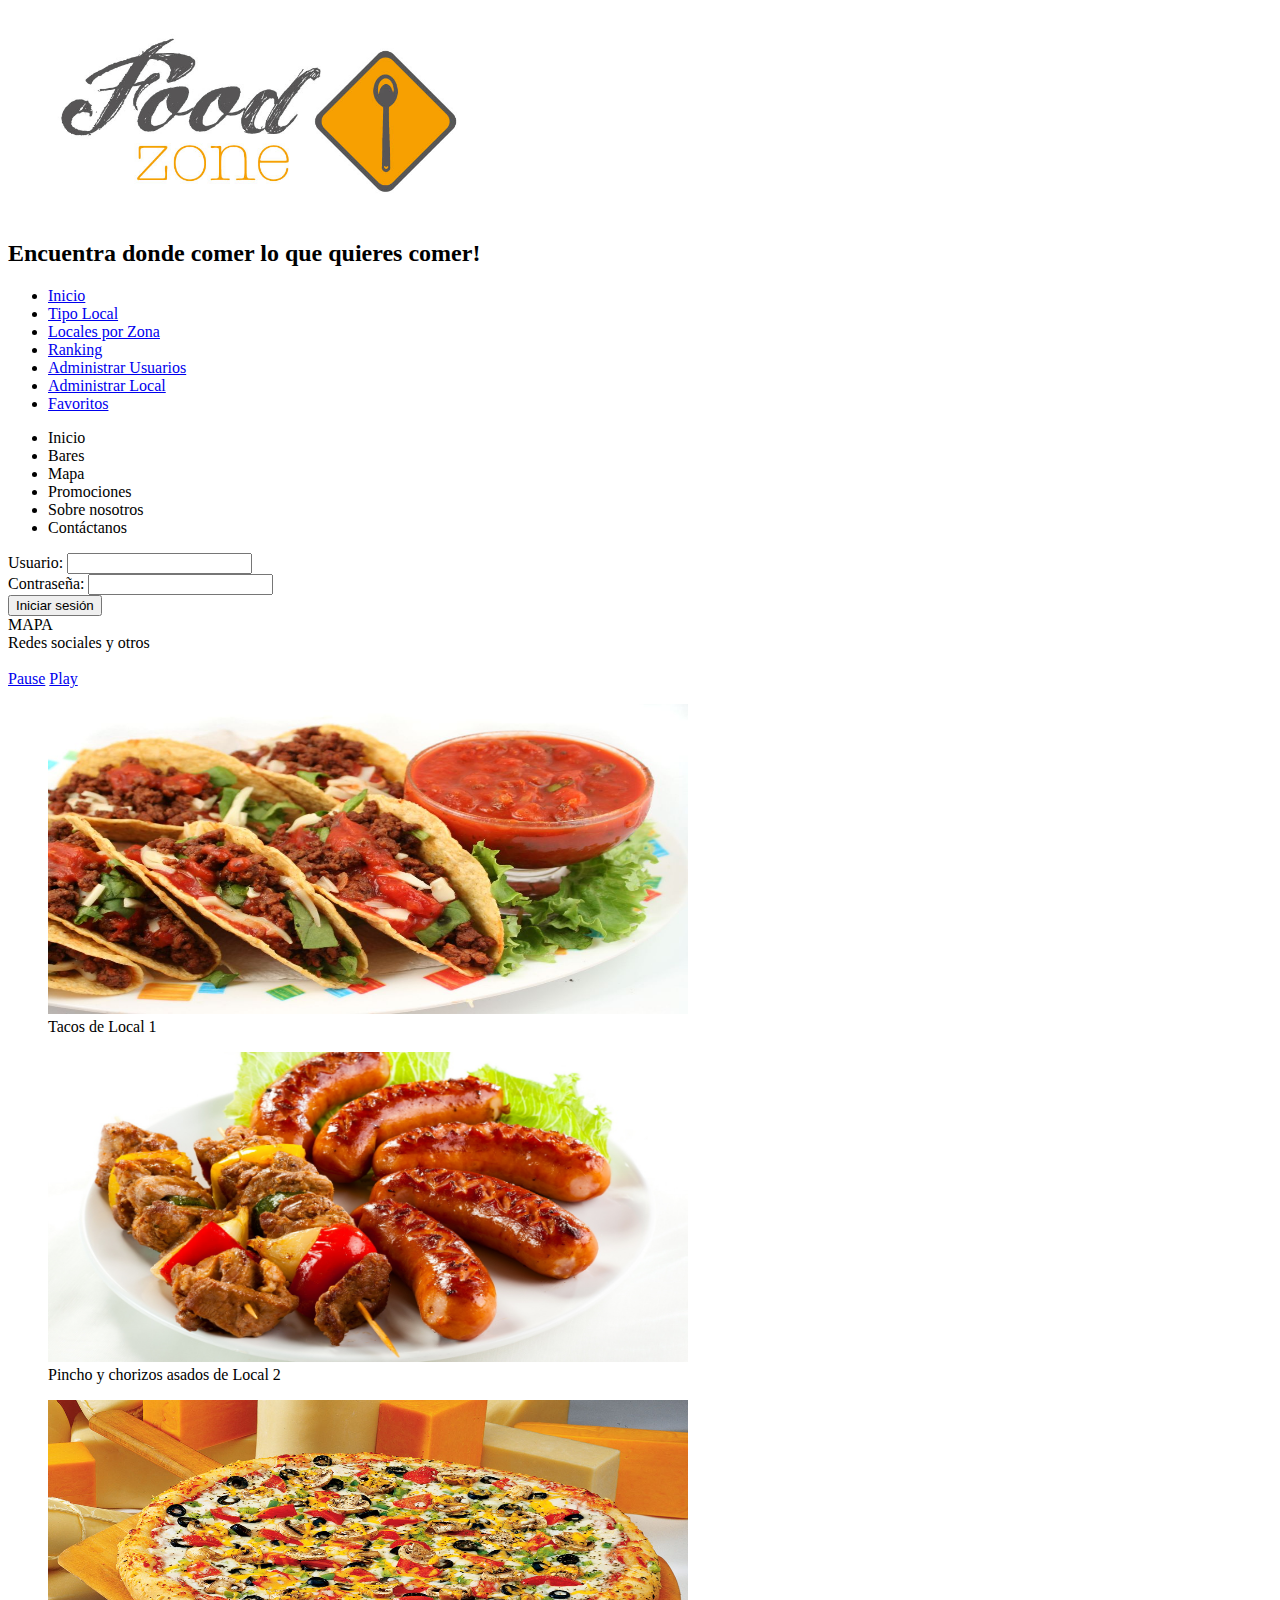
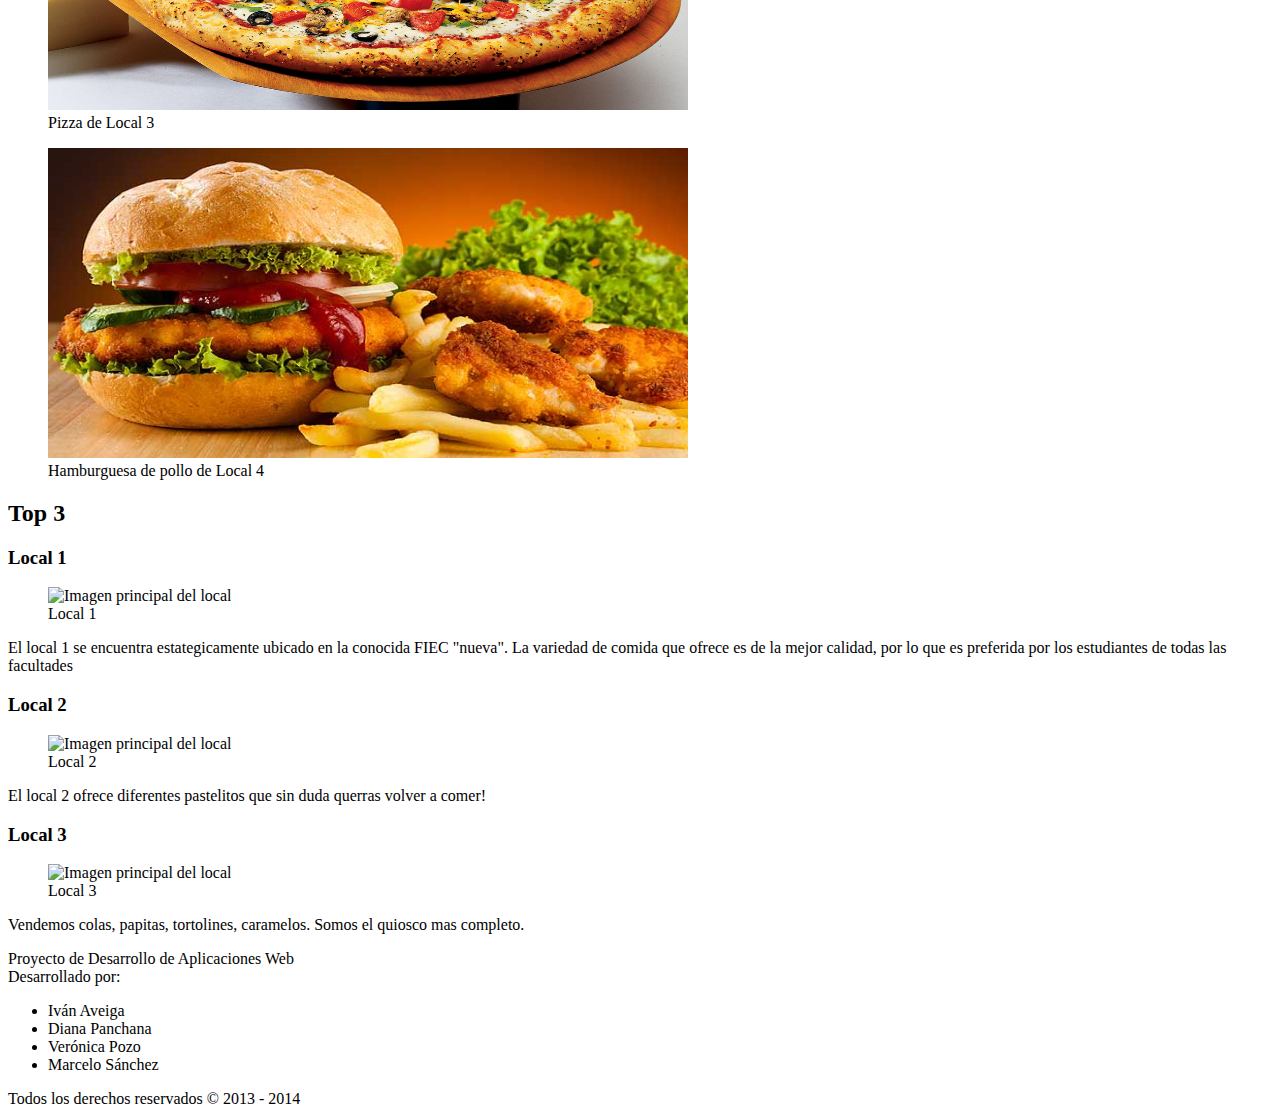
==== Proyecto DAW/index.html @ da8afb0a "Index" ====
﻿<!DOCTYPE html>
<html lang="es-ec">
	<head>
        <title>Food zone</title>
        <meta charset="utf-8"/>
        <link rel="stylesheet" href="CSS/estilo01.css" />
        <link rel="stylesheet" href="CSS/estiloSlideShow.css" />
        <script src="js/cargarArchivos.js"></script>
        <link rel="icon" href="imagen/logo-3.jpg" />
	</head>

	<body>
		<header>
            <figure id="logo">
                <img src="imagen/logo.jpg" alt="Logo Llevame a comer!" width="422" height="200"/>
            </figure>
            <div id="slogan">
			    <h2 id="sloganTexto">
				    Encuentra donde comer lo que quieres comer!
			    </h2>
            </div>
		</header>
		
		<nav>
			<ul>
			    <li><a class="general" href="#">Inicio</a></li>
                <li><a class="general" href="#">Tipo Local</a></li>
                <li><a class="general" href="#">Locales por Zona</a></li>
                <li><a class="general" href="#">Ranking</a></li>
                <li><a class="admin" href="#">Administrar Usuarios</a></li>
                <li><a class="adminLocal" href="#">Administrar Local</a></li>
                <li><a class="usuario" href="#">Favoritos</a></li>
            </ul>
		</nav>
		
		<aside id="asideIzq">
		    <div id = "menu">
			    <ul>
				    <li>Inicio </li>
				    <li>Bares </li>
				    <li>Mapa </li>
				    <li>Promociones </li>
				    <li>Sobre nosotros</li>
				    <li>Cont&aacute;ctanos</li>
			    </ul>
		
		    </div>
		
		    <div id = "login">
			    <form> 
				    Usuario: <input type = "text" name = "txt_usuario"> <br>
				    Contrase&ntilde;a: <input type = "password" name = "txt_password"> <br>
				    <input type = "submit" value = "Iniciar sesi&oacute;n">
			    </form>		
		    </div>		
		
		
		</aside>

		<aside id="asideDer">
            <div id = "mapa">
		        MAPA
		    </div>
            <div id="redesSociales">
                Redes sociales y otros
            </div>
		</aside>
		
        <!--SLIDESHOW-->
        <span id="sl_play" class="sl_command">&nbsp;</span>
	    <span id="sl_pause" class="sl_command">&nbsp;</span>
	
	
	    <section id="slideshow">
	
		    <a class="play_commands pause" href="#sl_pause" title="Maintain paused">Pause</a>
		    <a class="play_commands play" href="#sl_play" title="Play the animation">Play</a>
		
		    <div class="container">
			    <div class="c_slider"></div>
			    <div class="slider">
				    <figure>
					    <img src="imagen/slideshow/1.jpg" alt="" width="640" height="310" />
					    <figcaption>Tacos de Local 1</figcaption>
				    </figure><!--
				    --><figure>
					    <img src="imagen/slideshow/2.jpg" alt="" width="640" height="310" />
					    <figcaption>Pincho y chorizos asados de Local 2</figcaption>
				    </figure><!--
				    --><figure>
					    <img src="imagen/slideshow/3.jpg" alt="" width="640" height="310" />
					    <figcaption>Pizza de Local 3</figcaption>
				    </figure><!--
				    --><figure>
					    <img src="imagen/slideshow/4.jpg" alt="" width="640" height="310" />
					    <figcaption>Hamburguesa de pollo de Local 4</figcaption>
				    </figure>
			    </div>
		    </div>
		
	    </section>
	
	
        <section id = "contenido">
		<!--Aqui va todo el contenido del sitio, slideshow, mapa, bares, contacto -->
            <div id="top3">
                <h2>Top 3</h2>
                <div id="contenidoTop3">
                    <div id="top3Lugar1">
                        <h3 class="nombreLocalT3" id="nombreL1">Local lugar 1</h3>
                        <figure class="figLocalT3">
                            <img src="imagen/local1.png" alt="Imagen principal del local" width="100" height="100"/>
                            <figcaption>Local 1</figcaption>
                        </figure>
                        <p class="pLocalT3" id="resenaL1">
                            Resena del local.
                        </p>
                    </div>
                    <div id="top3Lugar2">
                        <h3 class="nombreLocalT3" id="nombreL2">Local lugar 2</h3>
                        <figure class="figLocalT3">
                            <img src="imagen/local2.png" alt="Imagen principal del local" width="100" height="100"/>
                            <figcaption>Local 2</figcaption>
                        </figure>
                        <p class="pLocalT3" id="resenaL2">
                            Resena del local.
                        </p>
                    </div>
                    <div id="top3Lugar3">
                        <h3 class="nombreLocalT3" id="nombreL3">Local lugar 3</h3>
                        <figure class="figLocalT3">
                            <img src="imagen/loca3.png" alt="Imagen principal del local" width="100" height="100"/>
                            <figcaption>Local 3</figcaption>
                        </figure>
                        <p class="pLocalT3" id="resenaL3">
                            Resena del local.
                        </p>
                    </div>
                </div>
            </div>
		</section>
        

		<footer>
			Proyecto de Desarrollo de Aplicaciones Web <br>
			Desarrollado por: 
			<ul>
				<li> Iv&aacute;n Aveiga</li>
				<li> Diana Panchana</li>
				<li> Ver&oacute;nica Pozo</li>
				<li> Marcelo S&aacute;nchez</li>
			</ul>
			
			Todos los derechos reservados &copy;
			
			2013 - 2014
		</footer>
		
	</body>
</html>
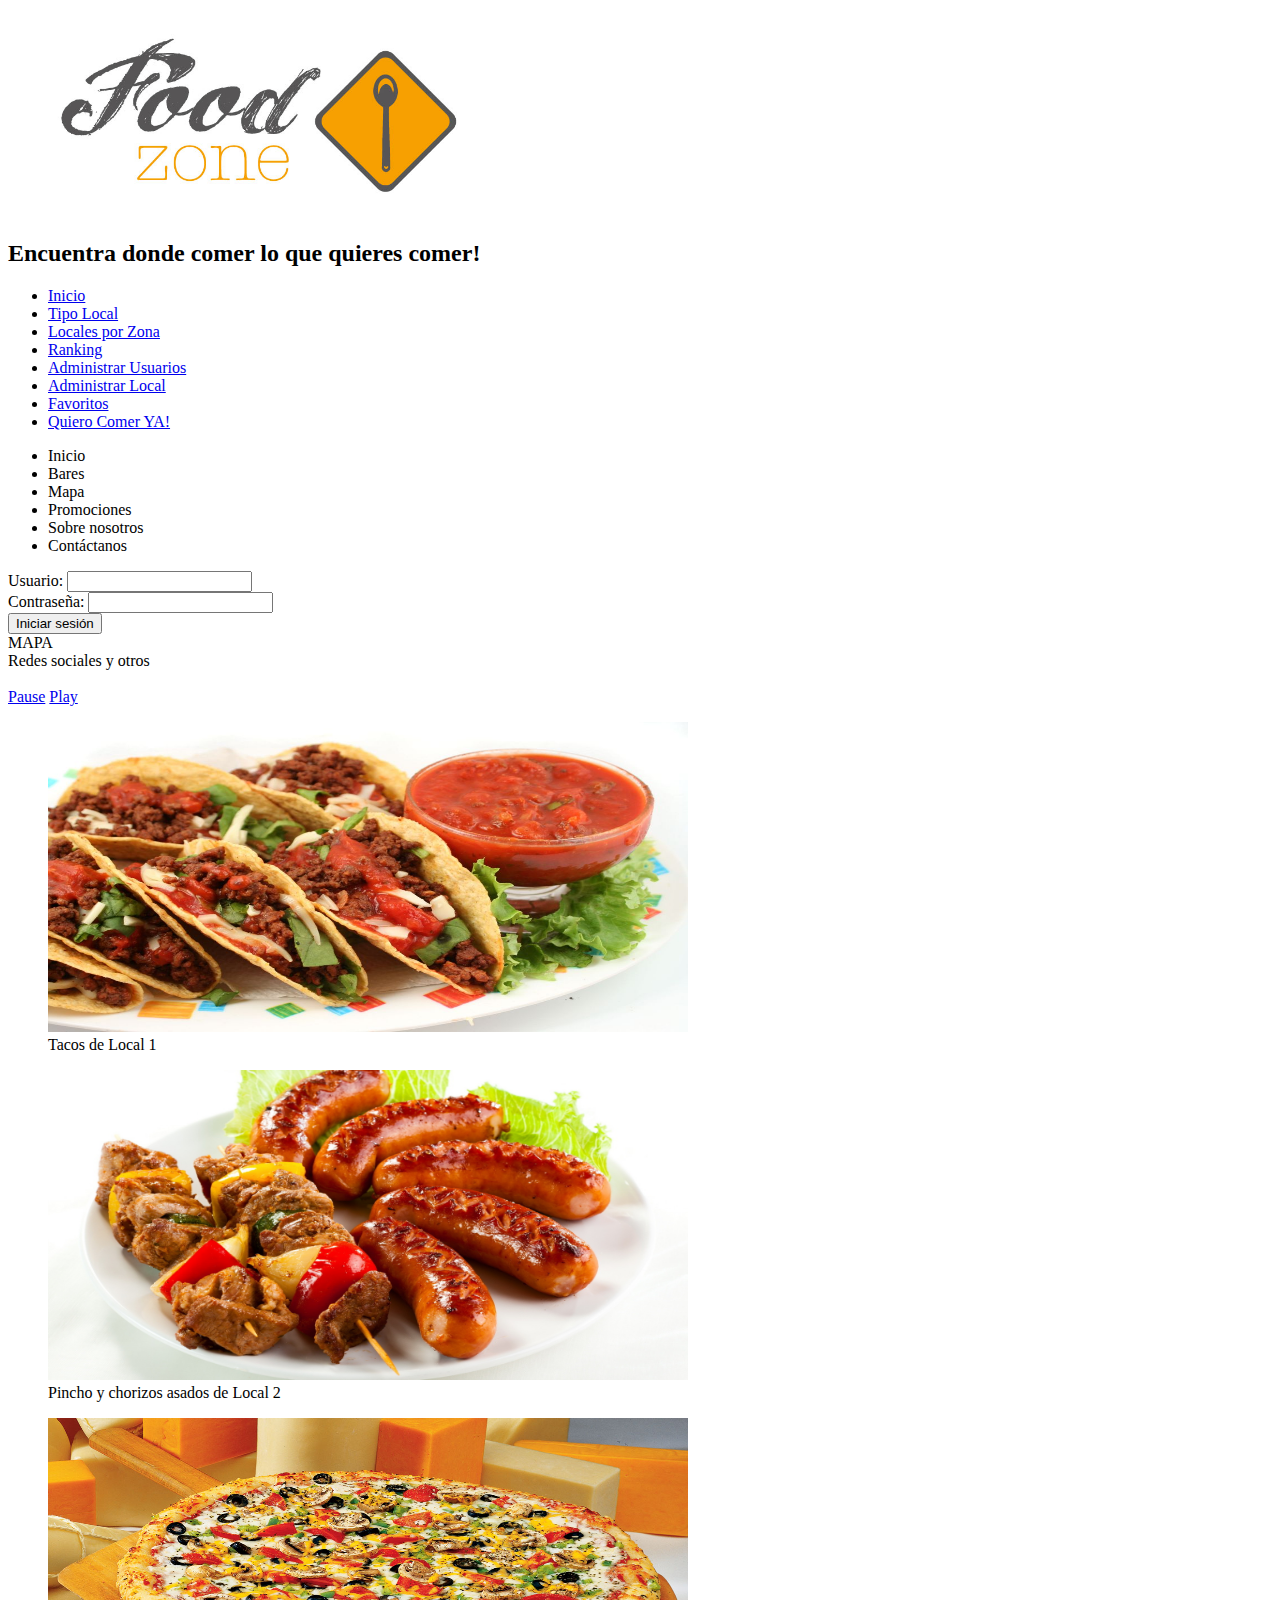
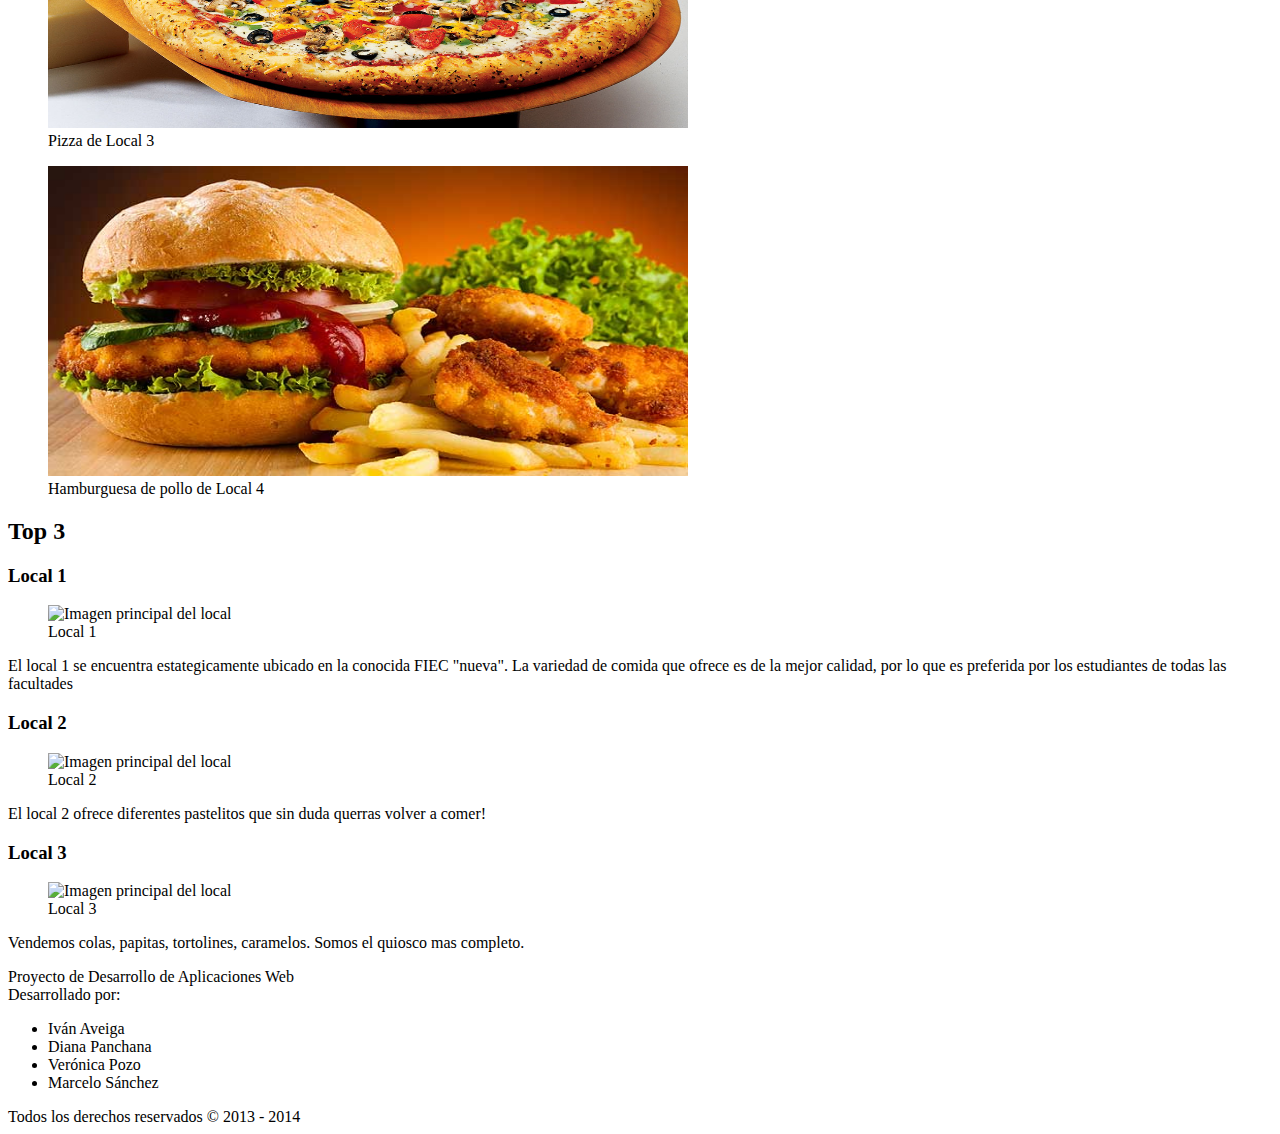
==== commit 24347e36: "Inicio Sesion" ====
--- a/Proyecto DAW/index.html
+++ b/Proyecto DAW/index.html
@@ -24,12 +24,19 @@
 		<nav>
 			<ul>
 			    <li><a class="general" href="#">Inicio</a></li>
-                <li><a class="general" href="#">Tipo Local</a></li>
-                <li><a class="general" href="#">Locales por Zona</a></li>
+                <li><a class="general" href="#">Tipo Local</a>
+                    <ul id="listaLocalTipo">
+                    </ul>
+                </li>
+                <li><a class="general" href="#">Locales por Zona</a>
+                    <ul id="listaLocalZona">
+                    </ul>
+                </li>
                 <li><a class="general" href="#">Ranking</a></li>
                 <li><a class="admin" href="#">Administrar Usuarios</a></li>
                 <li><a class="adminLocal" href="#">Administrar Local</a></li>
                 <li><a class="usuario" href="#">Favoritos</a></li>
+                <li><a class="usuario" href="#">Quiero Comer YA!</a></li>
             </ul>
 		</nav>
 		
@@ -47,12 +54,10 @@
 		    </div>
 		
 		    <div id = "login">
-			    <form> 
-				    Usuario: <input type = "text" name = "txt_usuario"> <br>
-				    Contrase&ntilde;a: <input type = "password" name = "txt_password"> <br>
-				    <input type = "submit" value = "Iniciar sesi&oacute;n">
-			    </form>		
-		    </div>		
+			    <label>Usuario:</label> <input type = "text" name = "txtUsuario" required> <br>
+				<label>Contrase&ntilde;a:</label> <input type = "password" name = "txtPassword" required> <br>
+				<input id="btnIniciarSesion" type = "submit" value = "Iniciar sesi&oacute;n">
+		    </div>	
 		
 		
 		</aside>
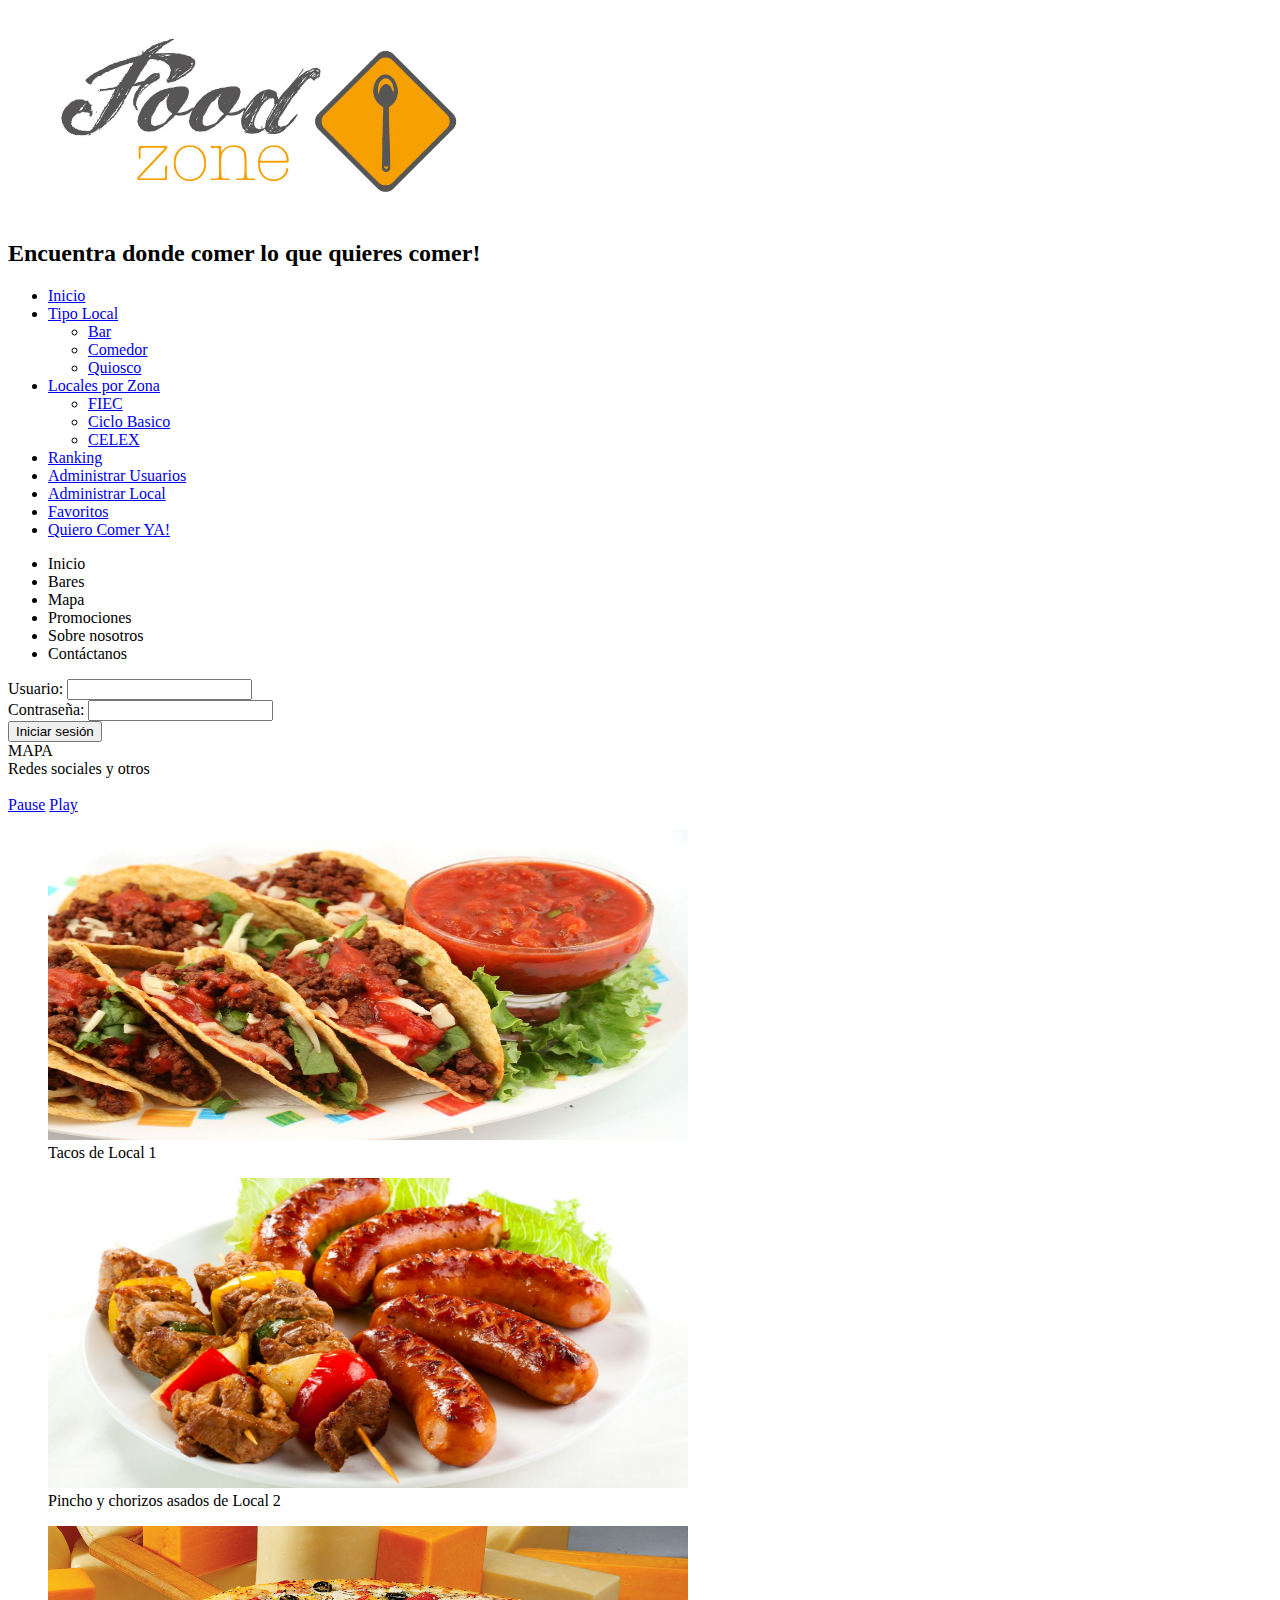
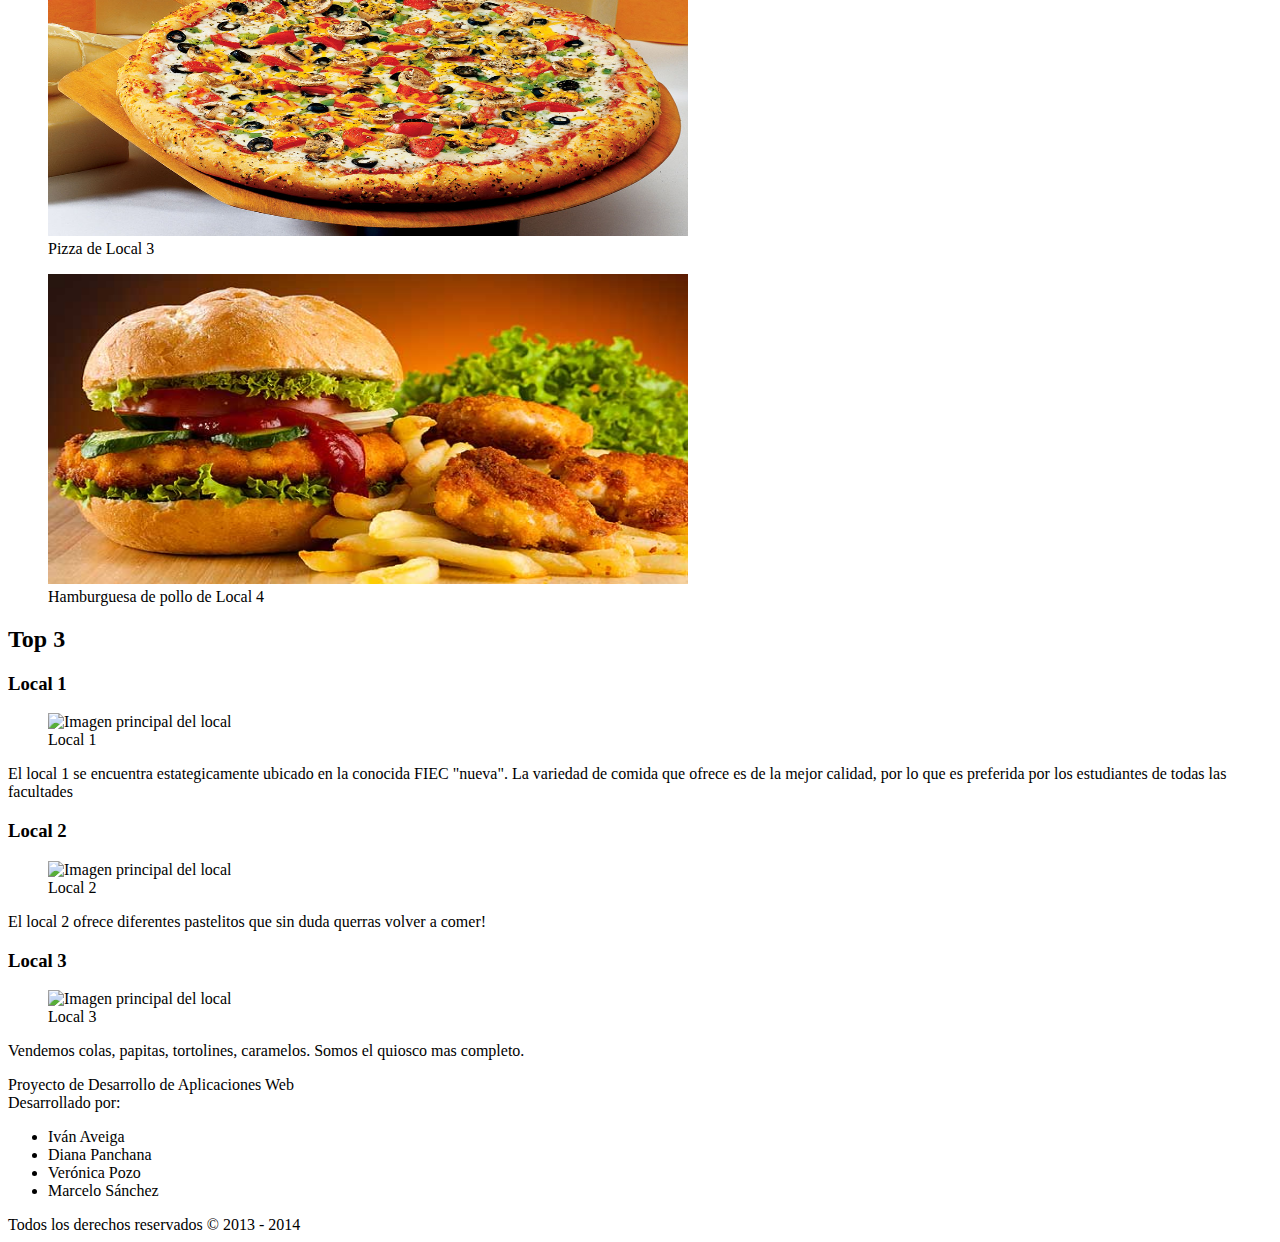
==== commit f1420d2a: "Mejora nav" ====
--- a/Proyecto DAW/index.html
+++ b/Proyecto DAW/index.html
@@ -22,7 +22,7 @@
 		</header>
 		
 		<nav>
-			<ul>
+			<ul  id="menu">
 			    <li><a class="general" href="#">Inicio</a></li>
                 <li><a class="general" href="#">Tipo Local</a>
                     <ul id="listaLocalTipo">
@@ -41,7 +41,7 @@
 		</nav>
 		
 		<aside id="asideIzq">
-		    <div id = "menu">
+		    <div id = "menuAside">
 			    <ul>
 				    <li>Inicio </li>
 				    <li>Bares </li>
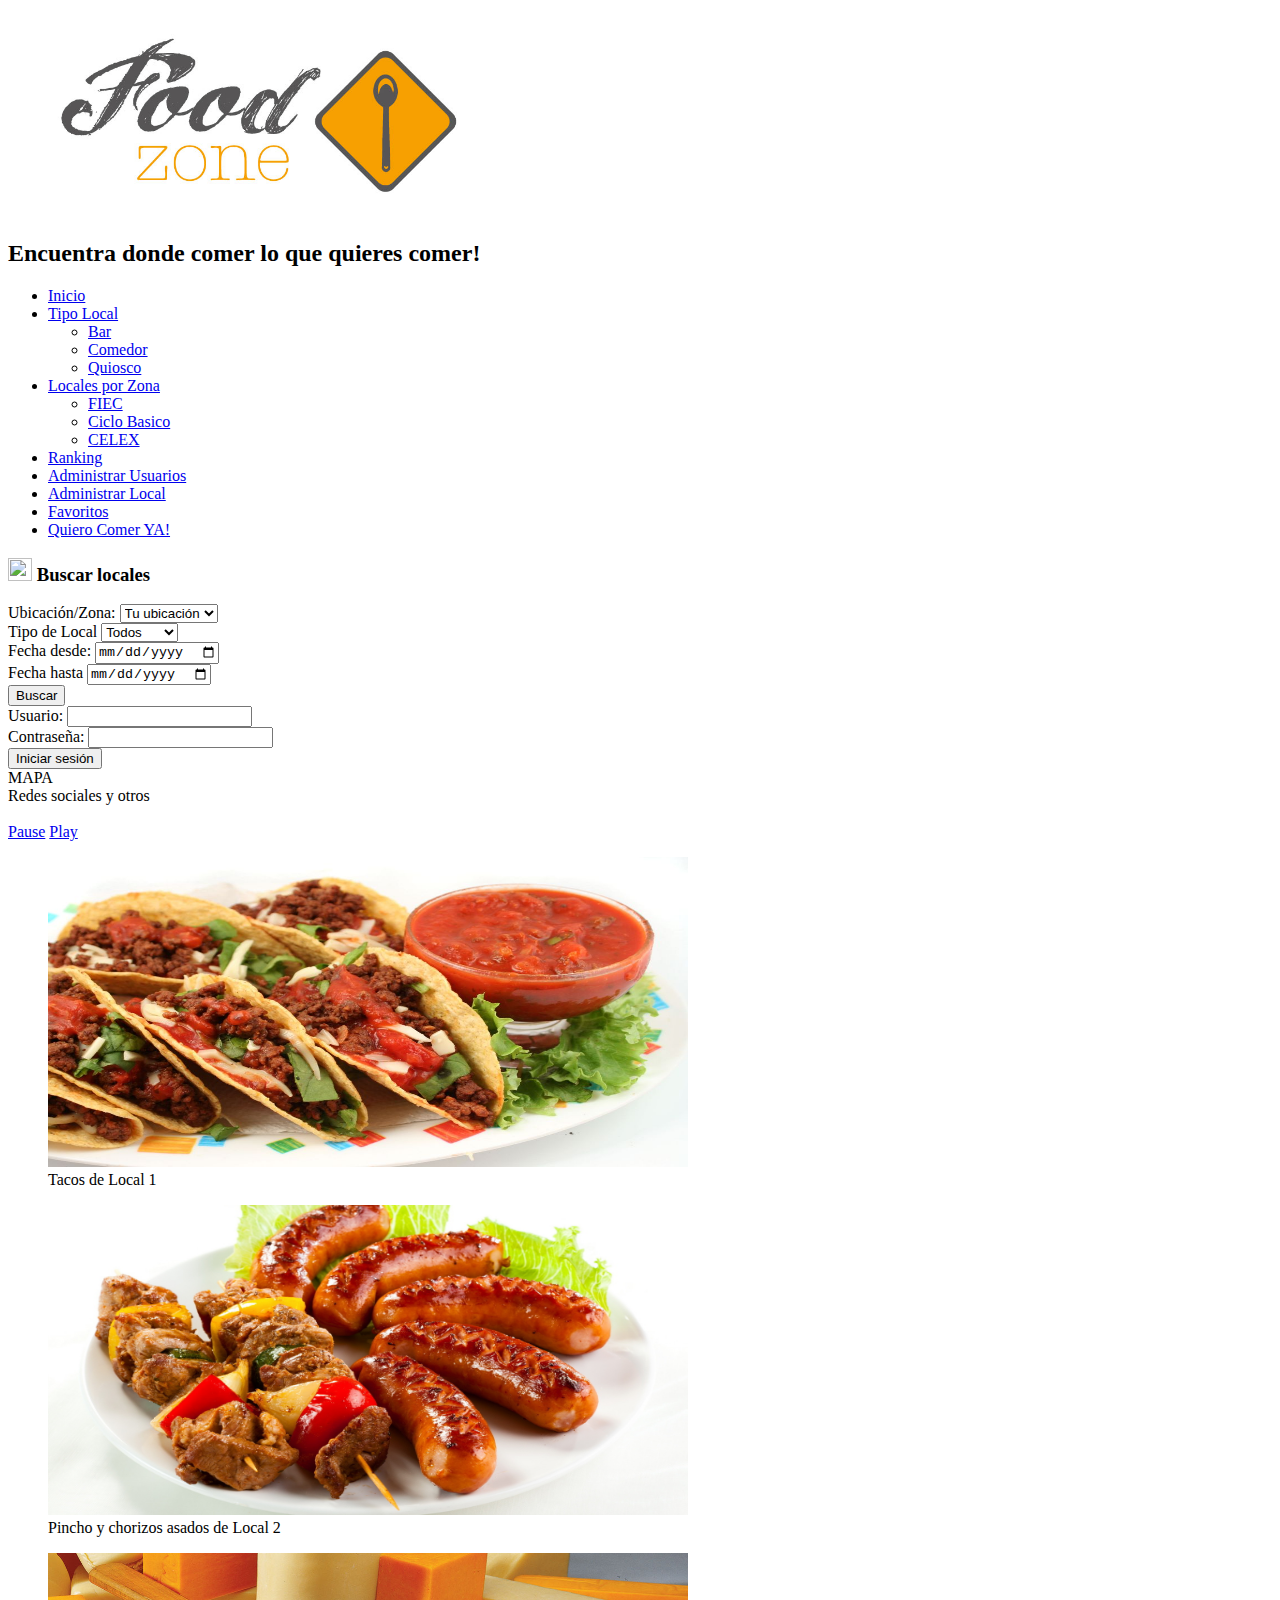
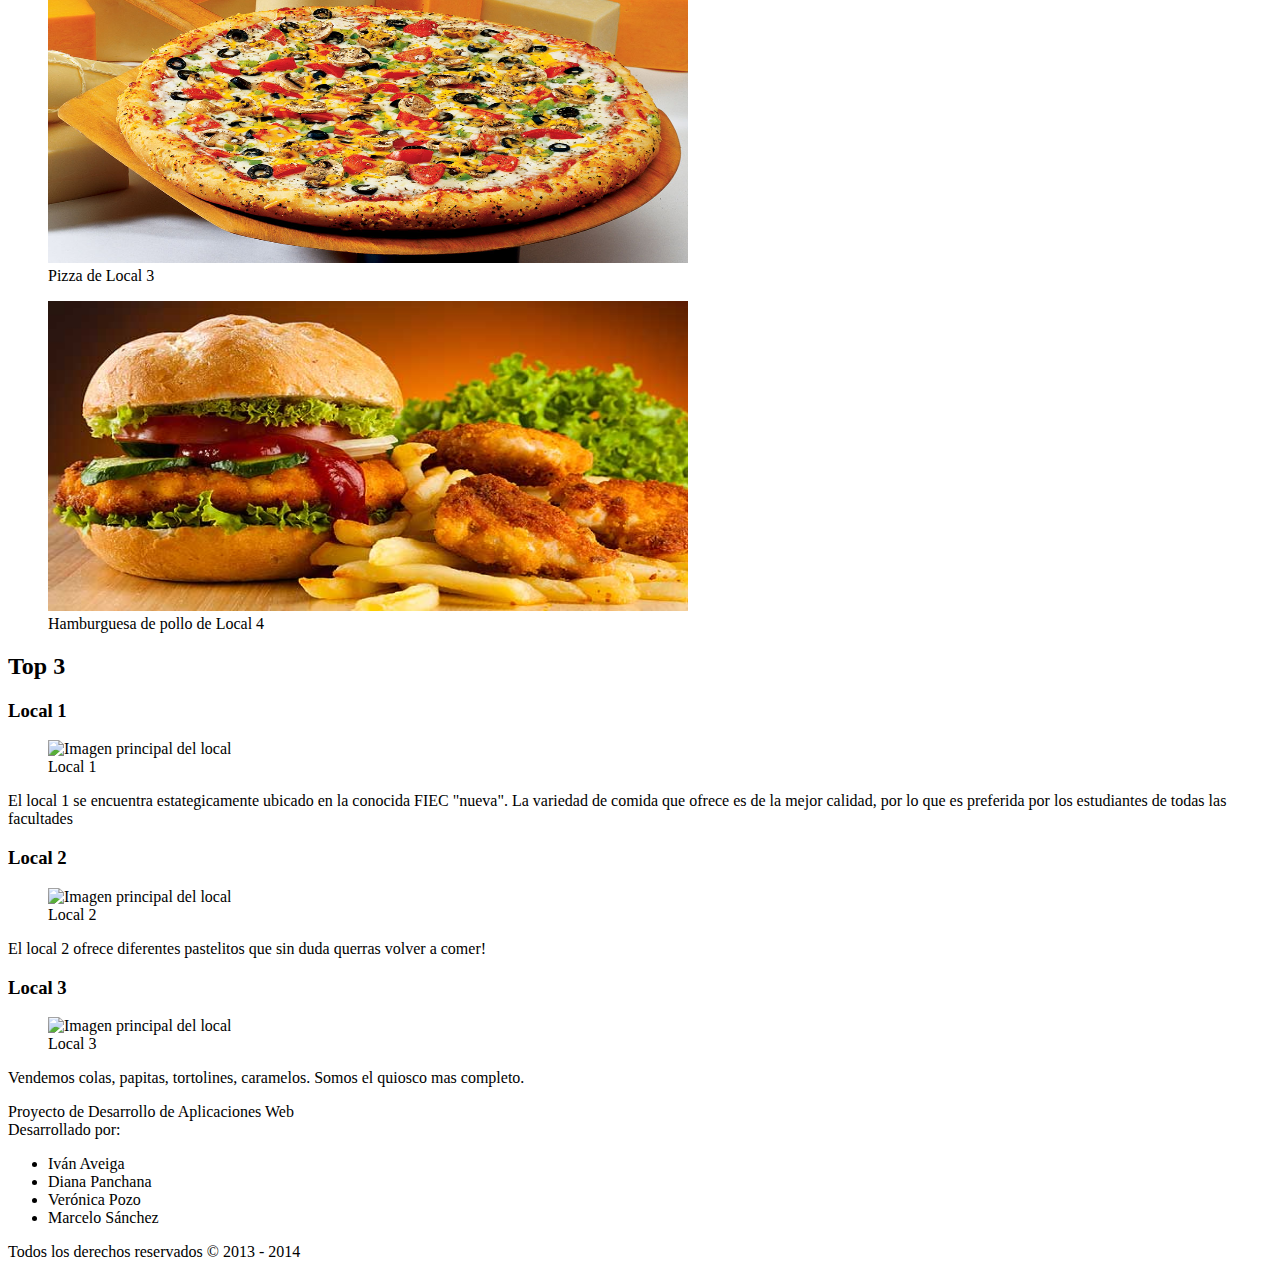
==== commit 599662f7: "Aside Busqueda Locales y Documentacion" ====
--- a/Proyecto DAW/index.html
+++ b/Proyecto DAW/index.html
@@ -41,7 +41,35 @@
 		</nav>
 		
 		<aside id="asideIzq">
-		    <div id = "menuAside">
+            <form id="frmBusqueda" name="frm" action="/searchresults.html" method="get">
+                <h3 class="tituloBusqueda">
+                    <img class="search-box-title-icon" width="24" height="23" alt="" src="http://q-ec.bstatic.com/static/img/affiliate_base/sb_border_gradient/13cf80cf601748203235e25e69935667e09d112a.png"></img>
+                    Buscar locales
+                </h3>
+                <div class="contenedorOpcionBusqueda">
+                <label class="labelBusqueda">Ubicaci&oacute;n/Zona:</label> 
+                <select id="selectZona">
+	            </select>
+                </div>
+                <div class="contenedorOpcionBusqueda">
+                <label class="labelBusqueda">Tipo de Local</label>
+                <select id="selectTipo">
+	            </select>
+                </div>
+                <div class="contenedorOpcionBusqueda">
+                <label class="labelBusqueda">Fecha desde:</label>
+                <input id="dateDesde" class="inputDate" type="date" required/>
+                </div>
+                <div class="contenedorOpcionBusqueda">
+                <label class="labelBusqueda">Fecha hasta</label>
+                <input id="dateHasta" class="inputDate" type="date" required/>
+                </div>
+                <div class="contenedorOpcionBusqueda">
+                <input id="btnBuscar" type="button" value="Buscar"/>
+                </div>
+            </form>
+
+		    <!--<div id = "menuAside">
 			    <ul>
 				    <li>Inicio </li>
 				    <li>Bares </li>
@@ -51,18 +79,15 @@
 				    <li>Cont&aacute;ctanos</li>
 			    </ul>
 		
-		    </div>
-		
-		    <div id = "login">
+		    </div>-->
+		</aside>
+
+		<aside id="asideDer">
+            <div id = "login">
 			    <label>Usuario:</label> <input type = "text" name = "txtUsuario" required> <br>
 				<label>Contrase&ntilde;a:</label> <input type = "password" name = "txtPassword" required> <br>
 				<input id="btnIniciarSesion" type = "submit" value = "Iniciar sesi&oacute;n">
 		    </div>	
-		
-		
-		</aside>
-
-		<aside id="asideDer">
             <div id = "mapa">
 		        MAPA
 		    </div>
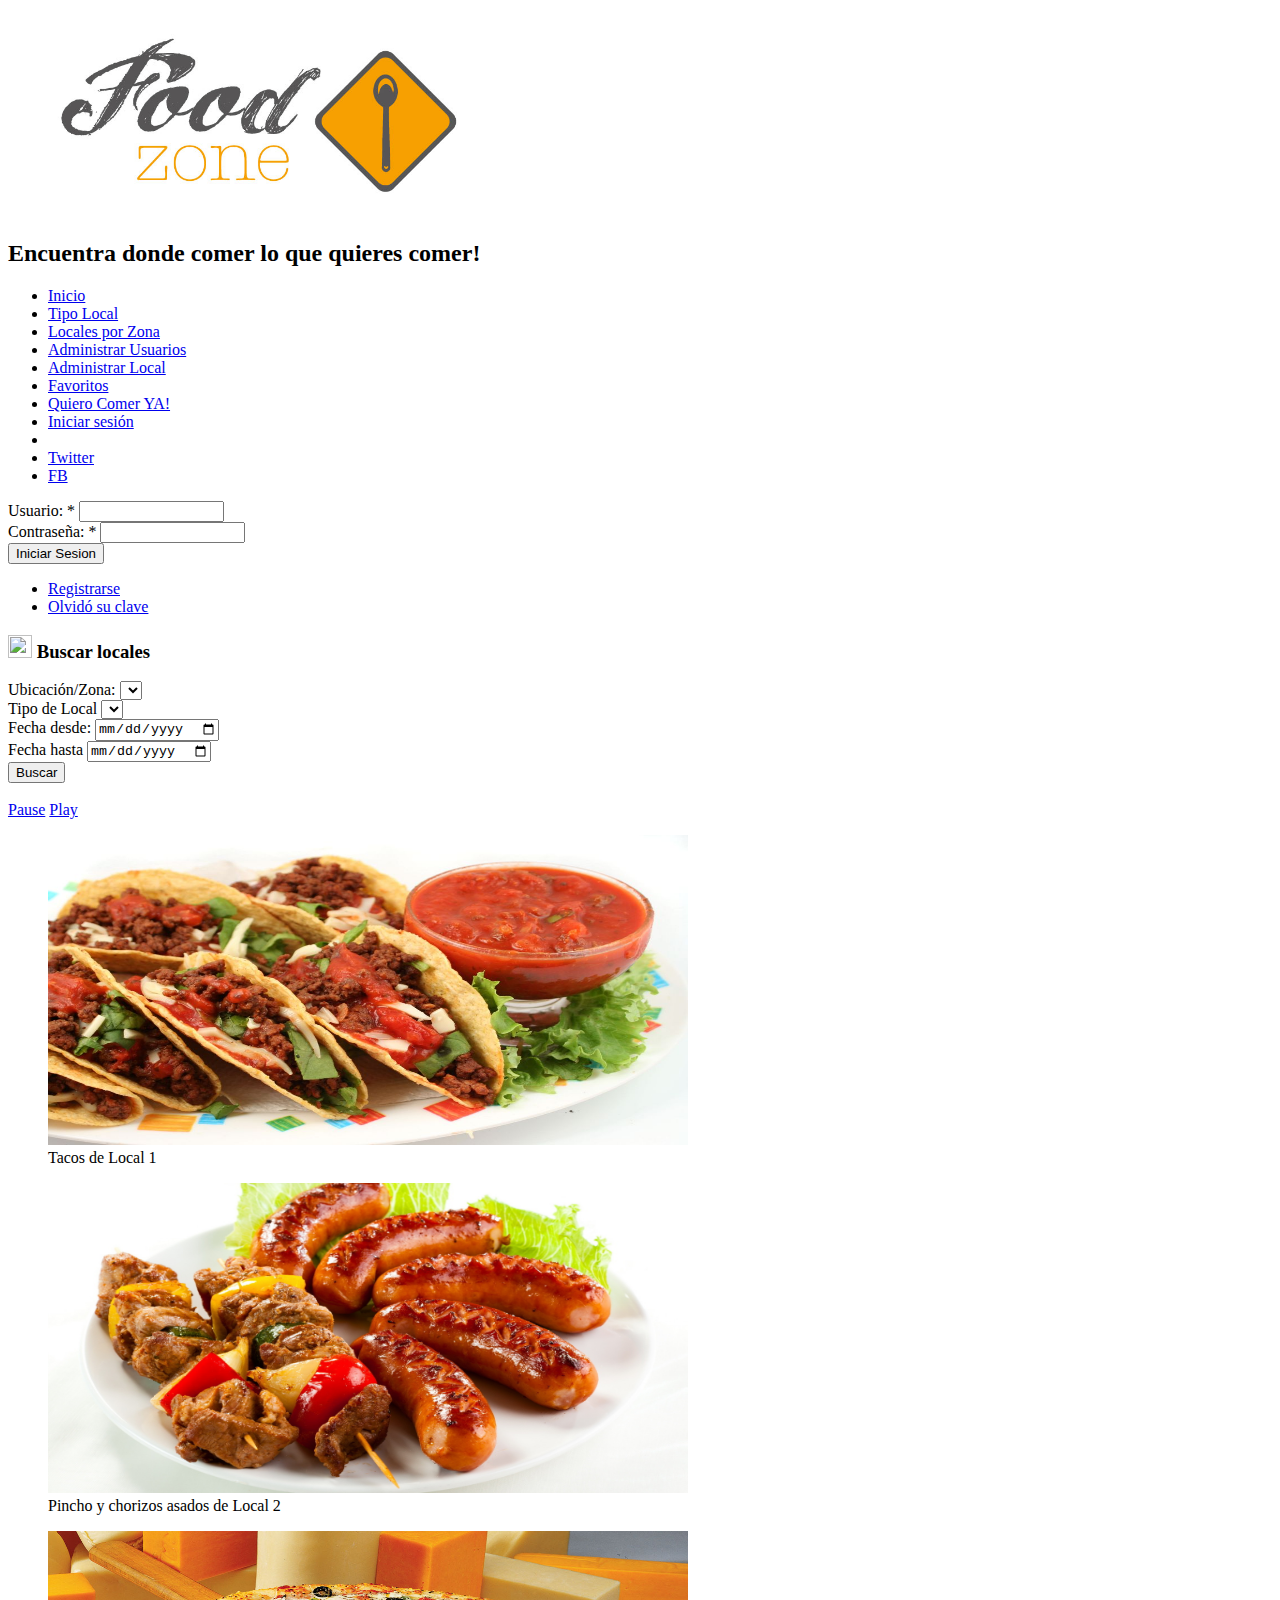
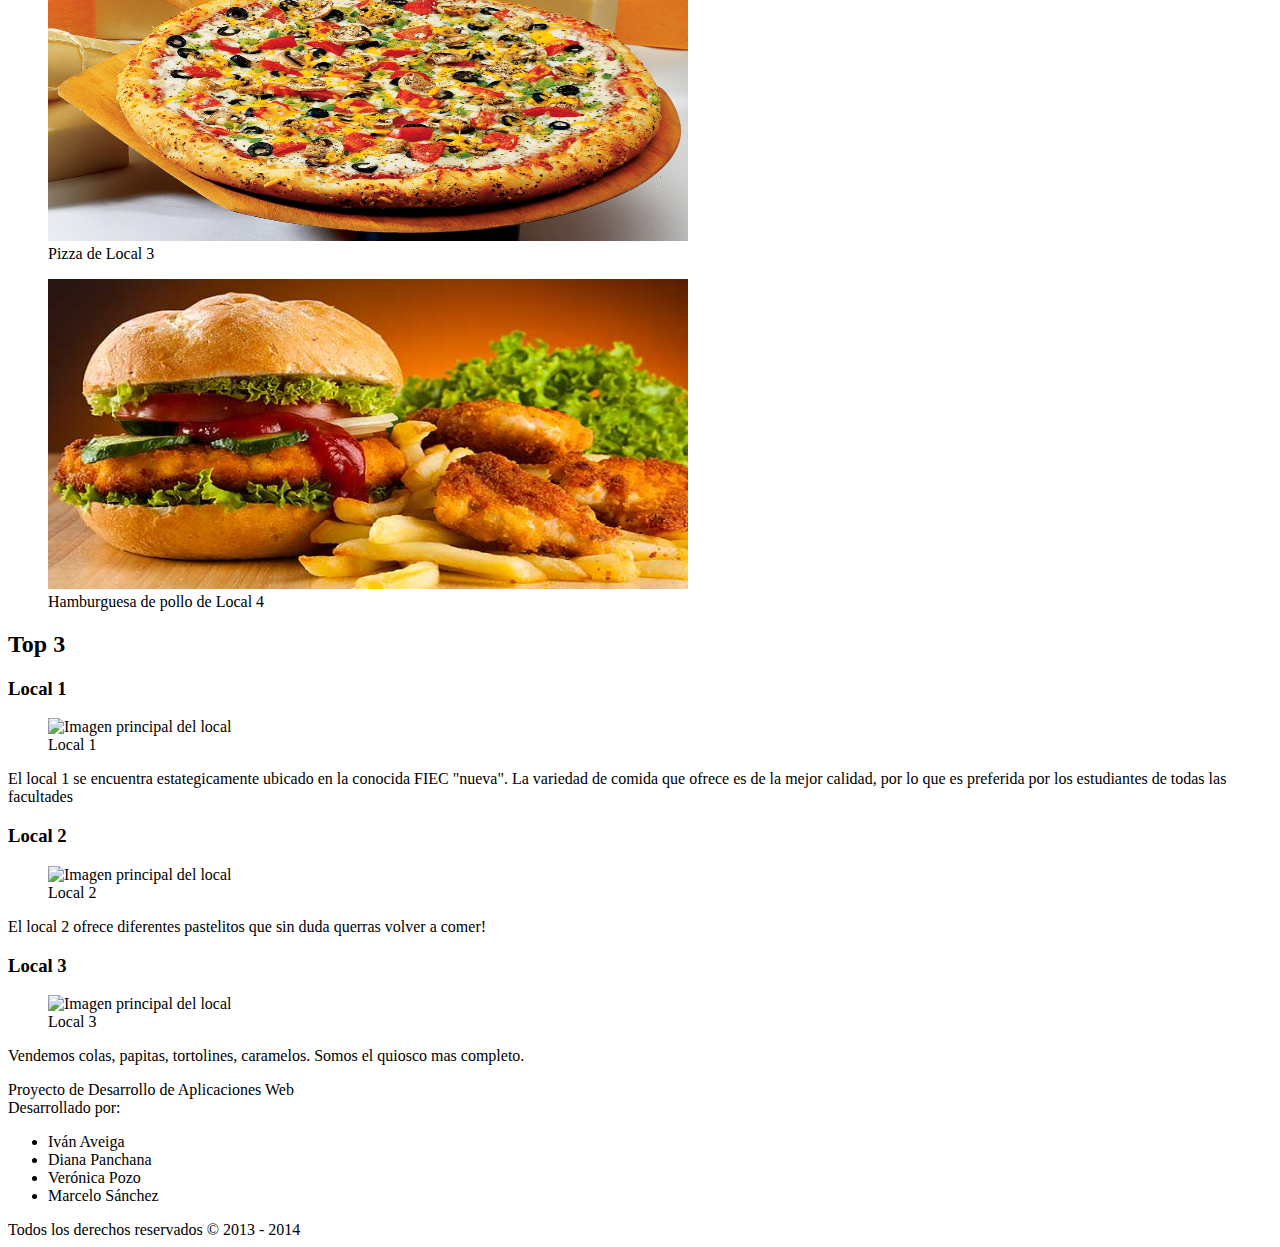
==== commit c08cfa14: "Inicio de sesion" ====
--- a/Proyecto DAW/index.html
+++ b/Proyecto DAW/index.html
@@ -5,7 +5,9 @@
         <meta charset="utf-8"/>
         <link rel="stylesheet" href="CSS/estilo01.css" />
         <link rel="stylesheet" href="CSS/estiloSlideShow.css" />
+        <link rel="stylesheet" href="CSS/estiloIndex.css" />
         <script src="js/cargarArchivos.js"></script>
+        <script src="js/scriptNavigation.js"></script>
         <link rel="icon" href="imagen/logo-3.jpg" />
 	</head>
 
@@ -32,14 +34,43 @@
                     <ul id="listaLocalZona">
                     </ul>
                 </li>
-                <li><a class="general" href="#">Ranking</a></li>
                 <li><a class="admin" href="#">Administrar Usuarios</a></li>
                 <li><a class="adminLocal" href="#">Administrar Local</a></li>
                 <li><a class="usuario" href="#">Favoritos</a></li>
                 <li><a class="usuario" href="#">Quiero Comer YA!</a></li>
+                <li class="redesSociales"><a href="#" class="general" id="InicioSesion">Iniciar sesi&oacute;n</a></li>
+                <li class="redesSociales"><a href="#" class="general" id="cierroSesion" style="display: none">Cerrar sesi&oacute;n</a></li>
+                <li class="redesSociales"><a href="http://twitter.com/#!/FoodZoneEc" class="social-tw textindent">Twitter</a></li>
+                <li class="redesSociales"><a href="http://facebook.com/FoodZoneEc" class="social-fb textindent">FB</a></li>
+
+
             </ul>
 		</nav>
 		
+        <!--Login div emergente-->
+        <div class="loginform" id="divLogin">
+            <form action="/ideas?destination=ideas" accept-charset="UTF-8" method="post" id="user-login-form">
+                <div>
+                    <div class="login-error"></div>
+                    <div class="form-item" id="edit-name-wrapper">
+                        <label for="edit-name">Usuario: <span class="form-required" title="This field is required.">*</span></label>
+                        <input type="text" maxlength="60" name="name" id="edit-name" size="15" value="" class="form-text required error">
+                    </div>
+                    <div class="form-item" id="edit-pass-wrapper">
+                        <label for="edit-pass">Contraseña: <span class="form-required" title="This field is required.">*</span></label>
+                        <input type="password" name="pass" id="edit-pass" maxlength="60" size="15" class="form-text required error">
+                    </div>
+                    <input type="submit" name="op" id="edit-submit-1" value="Iniciar Sesion" class="form-submit">
+                    <div class="item-list">
+                        <ul>
+                            <li><a href="/usuario/registro.html" title="Create a new user account." class="gi-user-register">Registrarse</a></li>
+                            <li class="last"><a href="/usuario/contrasena.html" title="Request new password via e-mail.">Olvid&oacute; su clave</a></li>
+                        </ul>
+                    </div>
+                </div>
+            </form>
+        </div>
+
 		<aside id="asideIzq">
             <form id="frmBusqueda" name="frm" action="/searchresults.html" method="get">
                 <h3 class="tituloBusqueda">
@@ -82,54 +113,41 @@
 		    </div>-->
 		</aside>
 
-		<aside id="asideDer">
-            <div id = "login">
-			    <label>Usuario:</label> <input type = "text" name = "txtUsuario" required> <br>
-				<label>Contrase&ntilde;a:</label> <input type = "password" name = "txtPassword" required> <br>
-				<input id="btnIniciarSesion" type = "submit" value = "Iniciar sesi&oacute;n">
-		    </div>	
-            <div id = "mapa">
-		        MAPA
-		    </div>
-            <div id="redesSociales">
-                Redes sociales y otros
-            </div>
-		</aside>
-		
         <!--SLIDESHOW-->
-        <span id="sl_play" class="sl_command">&nbsp;</span>
-	    <span id="sl_pause" class="sl_command">&nbsp;</span>
+        
 	
+	    <div id="contenedorSlideshow">
+            <span id="sl_play" class="sl_command">&nbsp;</span>
+	        <span id="sl_pause" class="sl_command">&nbsp;</span>
+	        <div id="slideshow">
 	
-	    <section id="slideshow">
-	
-		    <a class="play_commands pause" href="#sl_pause" title="Maintain paused">Pause</a>
-		    <a class="play_commands play" href="#sl_play" title="Play the animation">Play</a>
-		
-		    <div class="container">
-			    <div class="c_slider"></div>
-			    <div class="slider">
-				    <figure>
-					    <img src="imagen/slideshow/1.jpg" alt="" width="640" height="310" />
-					    <figcaption>Tacos de Local 1</figcaption>
-				    </figure><!--
-				    --><figure>
-					    <img src="imagen/slideshow/2.jpg" alt="" width="640" height="310" />
-					    <figcaption>Pincho y chorizos asados de Local 2</figcaption>
-				    </figure><!--
-				    --><figure>
-					    <img src="imagen/slideshow/3.jpg" alt="" width="640" height="310" />
-					    <figcaption>Pizza de Local 3</figcaption>
-				    </figure><!--
-				    --><figure>
-					    <img src="imagen/slideshow/4.jpg" alt="" width="640" height="310" />
-					    <figcaption>Hamburguesa de pollo de Local 4</figcaption>
-				    </figure>
-			    </div>
-		    </div>
-		
-	    </section>
-	
+		        <a class="play_commands pause" href="#sl_pause" title="Maintain paused">Pause</a>
+		        <a class="play_commands play" href="#sl_play" title="Play the animation">Play</a>
+		
+		        <div class="container">
+			        <div class="c_slider"></div>
+			        <div class="slider">
+				        <figure>
+					        <img src="imagen/slideshow/1.jpg" alt="" width="640" height="310" />
+					        <figcaption>Tacos de Local 1</figcaption>
+				        </figure><!--
+				        --><figure>
+					        <img src="imagen/slideshow/2.jpg" alt="" width="640" height="310" />
+					        <figcaption>Pincho y chorizos asados de Local 2</figcaption>
+				        </figure><!--
+				        --><figure>
+					        <img src="imagen/slideshow/3.jpg" alt="" width="640" height="310" />
+					        <figcaption>Pizza de Local 3</figcaption>
+				        </figure><!--
+				        --><figure>
+					        <img src="imagen/slideshow/4.jpg" alt="" width="640" height="310" />
+					        <figcaption>Hamburguesa de pollo de Local 4</figcaption>
+				        </figure>
+			        </div>
+		        </div>
+		
+	        </div>
+	    </div>
 	
         <section id = "contenido">
 		<!--Aqui va todo el contenido del sitio, slideshow, mapa, bares, contacto -->
@@ -170,6 +188,7 @@
             </div>
 		</section>
         
+        <div style="clear: both"></div> 
 
 		<footer>
 			Proyecto de Desarrollo de Aplicaciones Web <br>
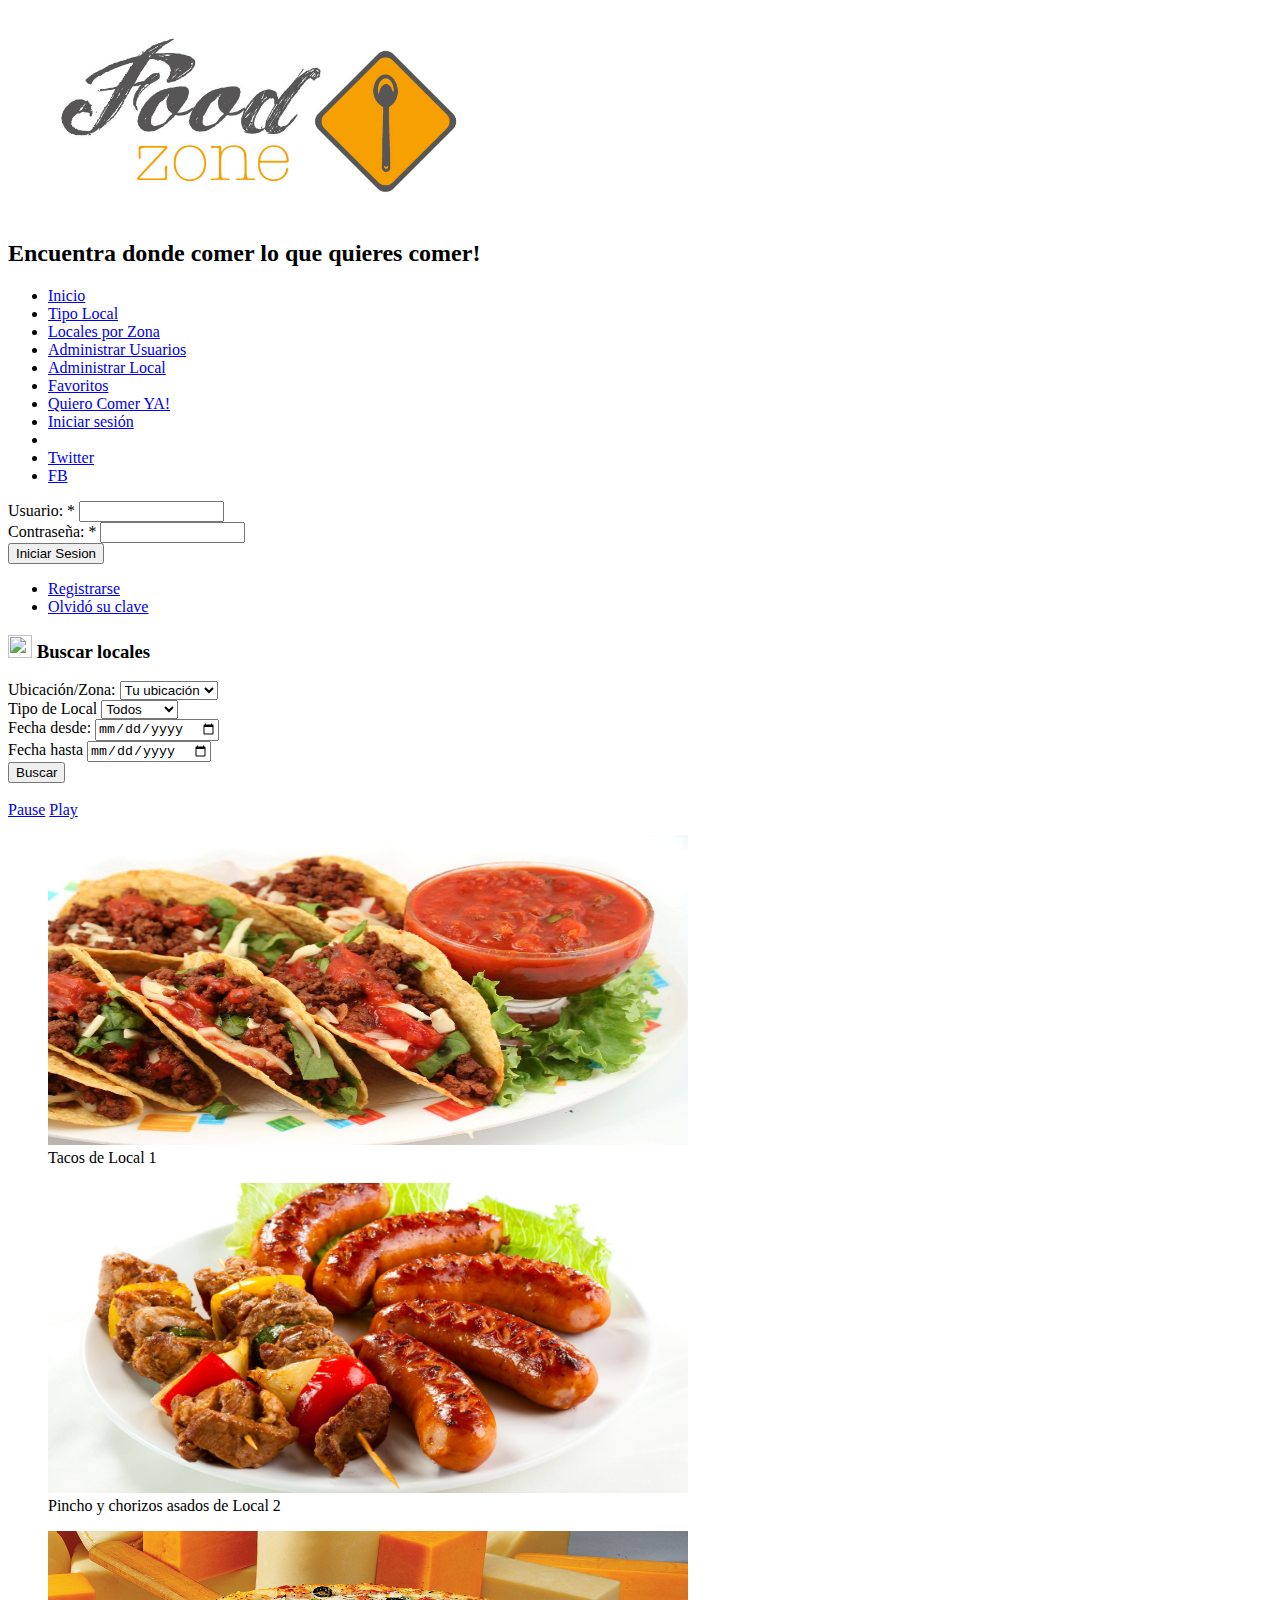
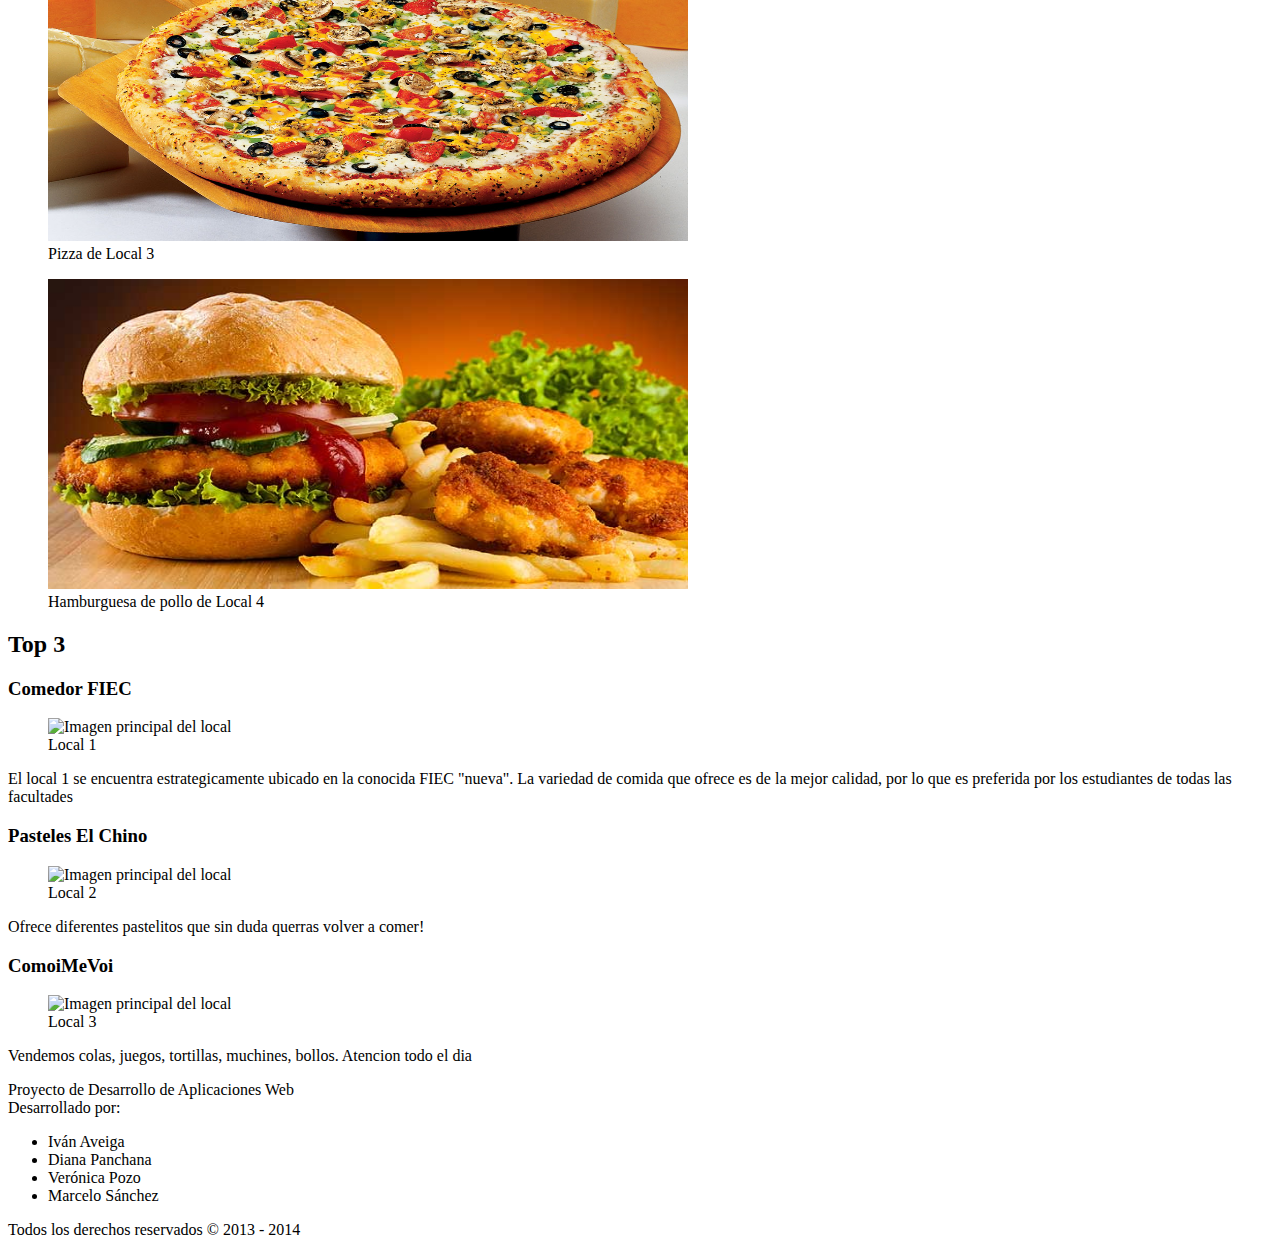
==== commit d0b4e0da: "Locales" ====
--- a/Proyecto DAW/index.html
+++ b/Proyecto DAW/index.html
@@ -60,7 +60,7 @@
                         <label for="edit-pass">Contraseña: <span class="form-required" title="This field is required.">*</span></label>
                         <input type="password" name="pass" id="edit-pass" maxlength="60" size="15" class="form-text required error">
                     </div>
-                    <input type="submit" name="op" id="edit-submit-1" value="Iniciar Sesion" class="form-submit">
+                    <input type="submit" name="op" id="btnIniciarSesion" value="Iniciar Sesion" class="form-submit">
                     <div class="item-list">
                         <ul>
                             <li><a href="/usuario/registro.html" title="Create a new user account." class="gi-user-register">Registrarse</a></li>
@@ -114,8 +114,6 @@
 		</aside>
 
         <!--SLIDESHOW-->
-        
-	
 	    <div id="contenedorSlideshow">
             <span id="sl_play" class="sl_command">&nbsp;</span>
 	        <span id="sl_pause" class="sl_command">&nbsp;</span>
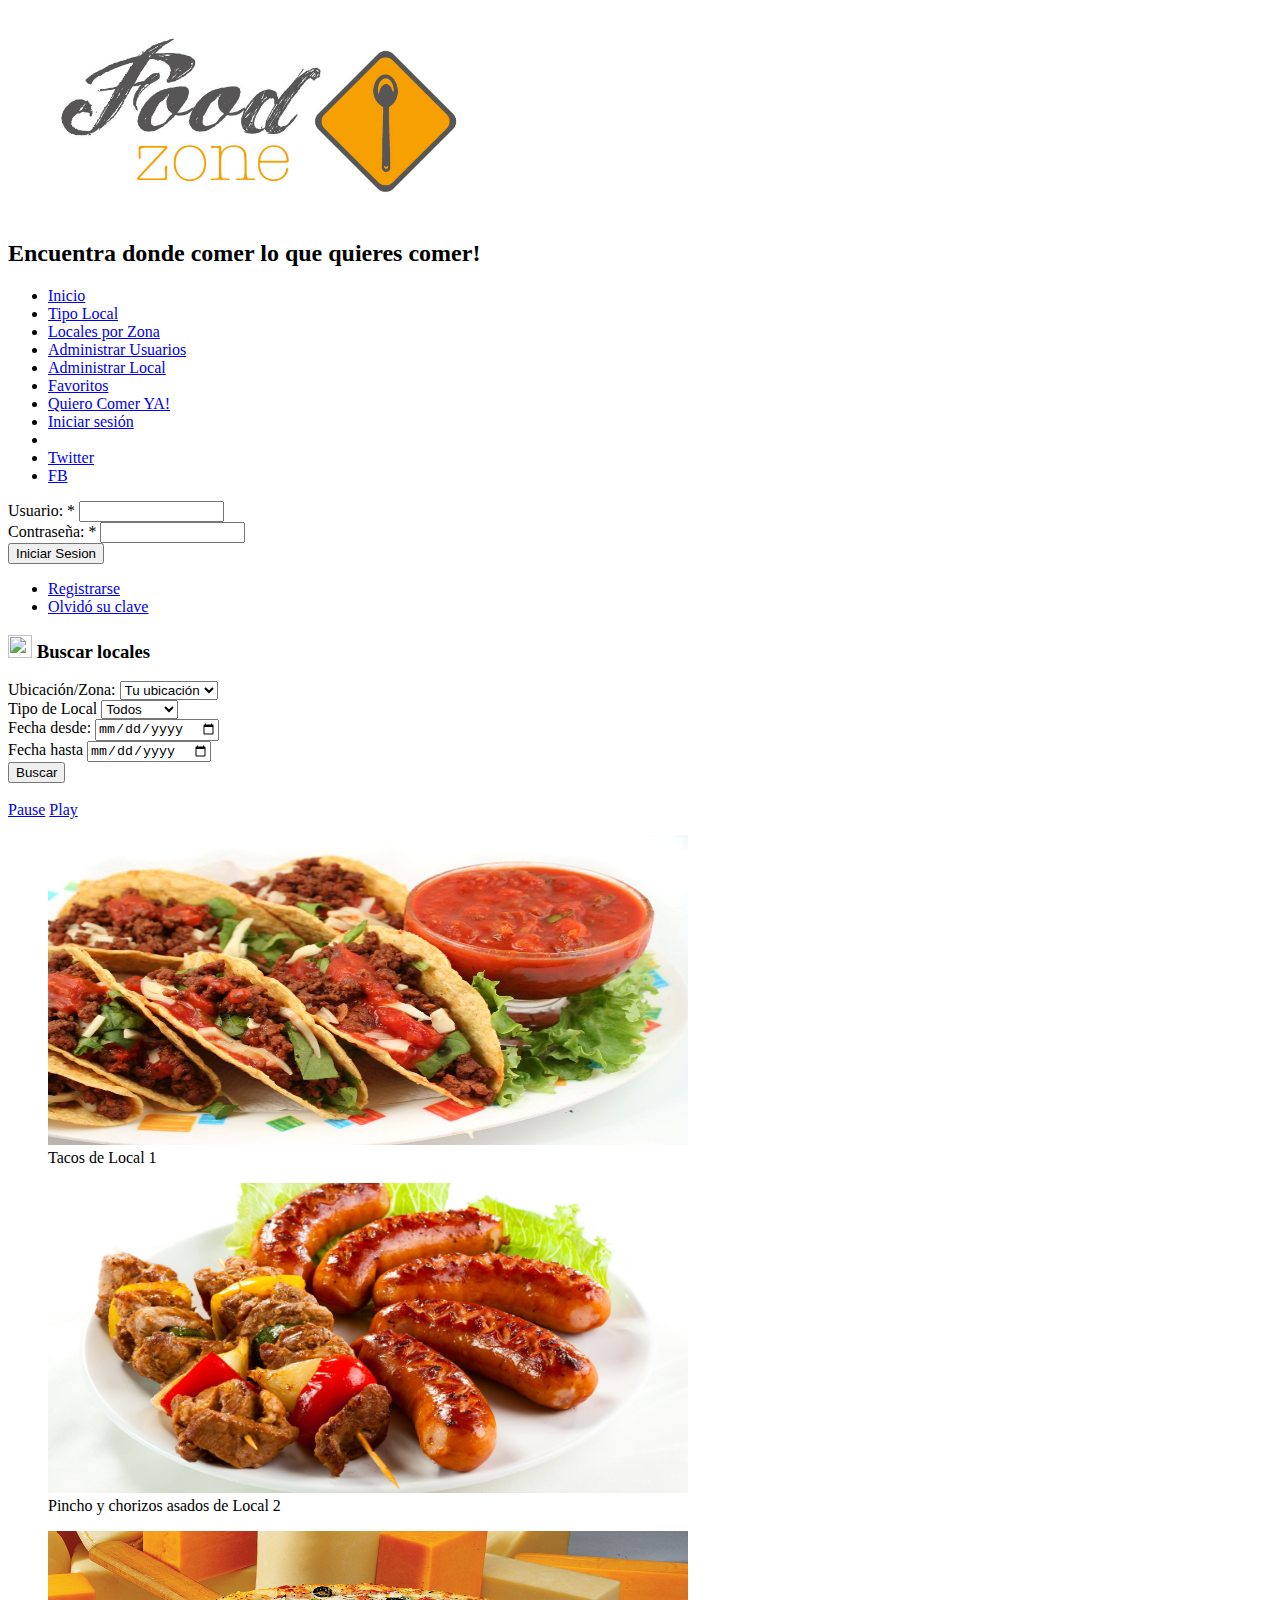
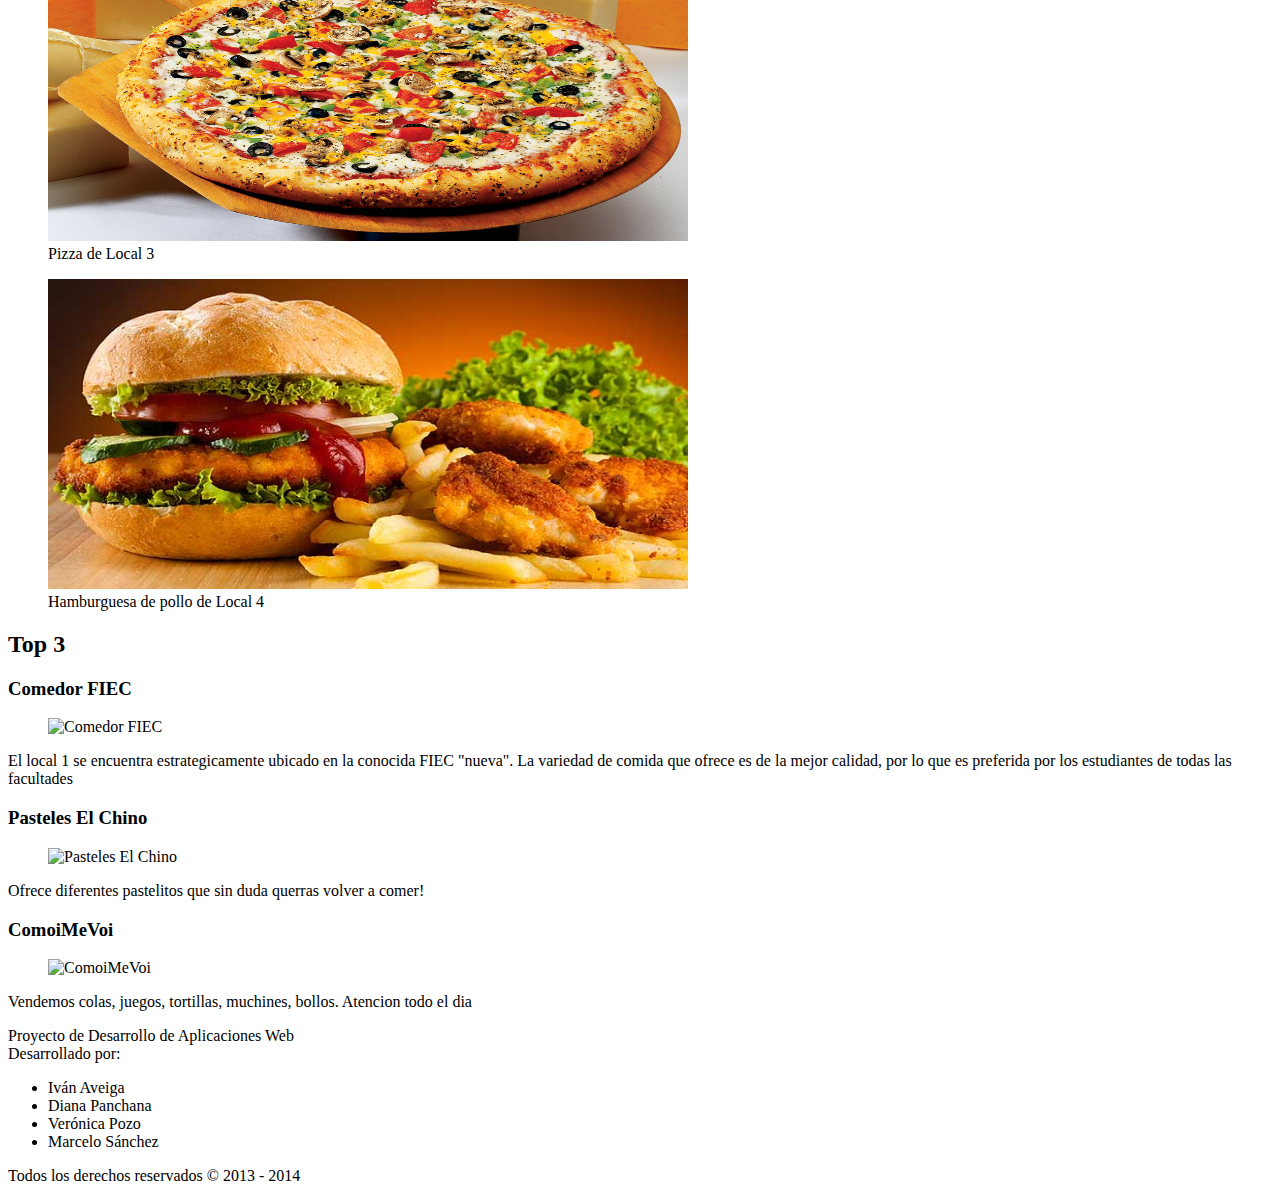
==== commit 0756fd93: "Carga dinamica Top 3" ====
--- a/Proyecto DAW/index.html
+++ b/Proyecto DAW/index.html
@@ -113,75 +113,48 @@
 		    </div>-->
 		</aside>
 
-        <!--SLIDESHOW-->
-	    <div id="contenedorSlideshow">
-            <span id="sl_play" class="sl_command">&nbsp;</span>
-	        <span id="sl_pause" class="sl_command">&nbsp;</span>
-	        <div id="slideshow">
-	
-		        <a class="play_commands pause" href="#sl_pause" title="Maintain paused">Pause</a>
-		        <a class="play_commands play" href="#sl_play" title="Play the animation">Play</a>
-		
-		        <div class="container">
-			        <div class="c_slider"></div>
-			        <div class="slider">
-				        <figure>
-					        <img src="imagen/slideshow/1.jpg" alt="" width="640" height="310" />
-					        <figcaption>Tacos de Local 1</figcaption>
-				        </figure><!--
-				        --><figure>
-					        <img src="imagen/slideshow/2.jpg" alt="" width="640" height="310" />
-					        <figcaption>Pincho y chorizos asados de Local 2</figcaption>
-				        </figure><!--
-				        --><figure>
-					        <img src="imagen/slideshow/3.jpg" alt="" width="640" height="310" />
-					        <figcaption>Pizza de Local 3</figcaption>
-				        </figure><!--
-				        --><figure>
-					        <img src="imagen/slideshow/4.jpg" alt="" width="640" height="310" />
-					        <figcaption>Hamburguesa de pollo de Local 4</figcaption>
-				        </figure>
-			        </div>
-		        </div>
-		
-	        </div>
-	    </div>
+        
 	
         <section id = "contenido">
 		<!--Aqui va todo el contenido del sitio, slideshow, mapa, bares, contacto -->
+            <!--SLIDESHOW-->
+	        <div id="contenedorSlideshow">
+                <span id="sl_play" class="sl_command">&nbsp;</span>
+	            <span id="sl_pause" class="sl_command">&nbsp;</span>
+	            <div id="slideshow">
+	
+		            <a class="play_commands pause" href="#sl_pause" title="Maintain paused">Pause</a>
+		            <a class="play_commands play" href="#sl_play" title="Play the animation">Play</a>
+		
+		            <div class="container">
+			            <div class="c_slider"></div>
+			            <div class="slider">
+				            <figure>
+					            <img src="imagen/slideshow/1.jpg" alt="" width="640" height="310" />
+					            <figcaption>Tacos de Local 1</figcaption>
+				            </figure><!--
+				            --><figure>
+					            <img src="imagen/slideshow/2.jpg" alt="" width="640" height="310" />
+					            <figcaption>Pincho y chorizos asados de Local 2</figcaption>
+				            </figure><!--
+				            --><figure>
+					            <img src="imagen/slideshow/3.jpg" alt="" width="640" height="310" />
+					            <figcaption>Pizza de Local 3</figcaption>
+				            </figure><!--
+				            --><figure>
+					            <img src="imagen/slideshow/4.jpg" alt="" width="640" height="310" />
+					            <figcaption>Hamburguesa de pollo de Local 4</figcaption>
+				            </figure>
+			            </div>
+		            </div>
+		
+	            </div>
+	        </div>
+
             <div id="top3">
                 <h2>Top 3</h2>
                 <div id="contenidoTop3">
-                    <div id="top3Lugar1">
-                        <h3 class="nombreLocalT3" id="nombreL1">Local lugar 1</h3>
-                        <figure class="figLocalT3">
-                            <img src="imagen/local1.png" alt="Imagen principal del local" width="100" height="100"/>
-                            <figcaption>Local 1</figcaption>
-                        </figure>
-                        <p class="pLocalT3" id="resenaL1">
-                            Resena del local.
-                        </p>
-                    </div>
-                    <div id="top3Lugar2">
-                        <h3 class="nombreLocalT3" id="nombreL2">Local lugar 2</h3>
-                        <figure class="figLocalT3">
-                            <img src="imagen/local2.png" alt="Imagen principal del local" width="100" height="100"/>
-                            <figcaption>Local 2</figcaption>
-                        </figure>
-                        <p class="pLocalT3" id="resenaL2">
-                            Resena del local.
-                        </p>
-                    </div>
-                    <div id="top3Lugar3">
-                        <h3 class="nombreLocalT3" id="nombreL3">Local lugar 3</h3>
-                        <figure class="figLocalT3">
-                            <img src="imagen/loca3.png" alt="Imagen principal del local" width="100" height="100"/>
-                            <figcaption>Local 3</figcaption>
-                        </figure>
-                        <p class="pLocalT3" id="resenaL3">
-                            Resena del local.
-                        </p>
-                    </div>
+                    
                 </div>
             </div>
 		</section>
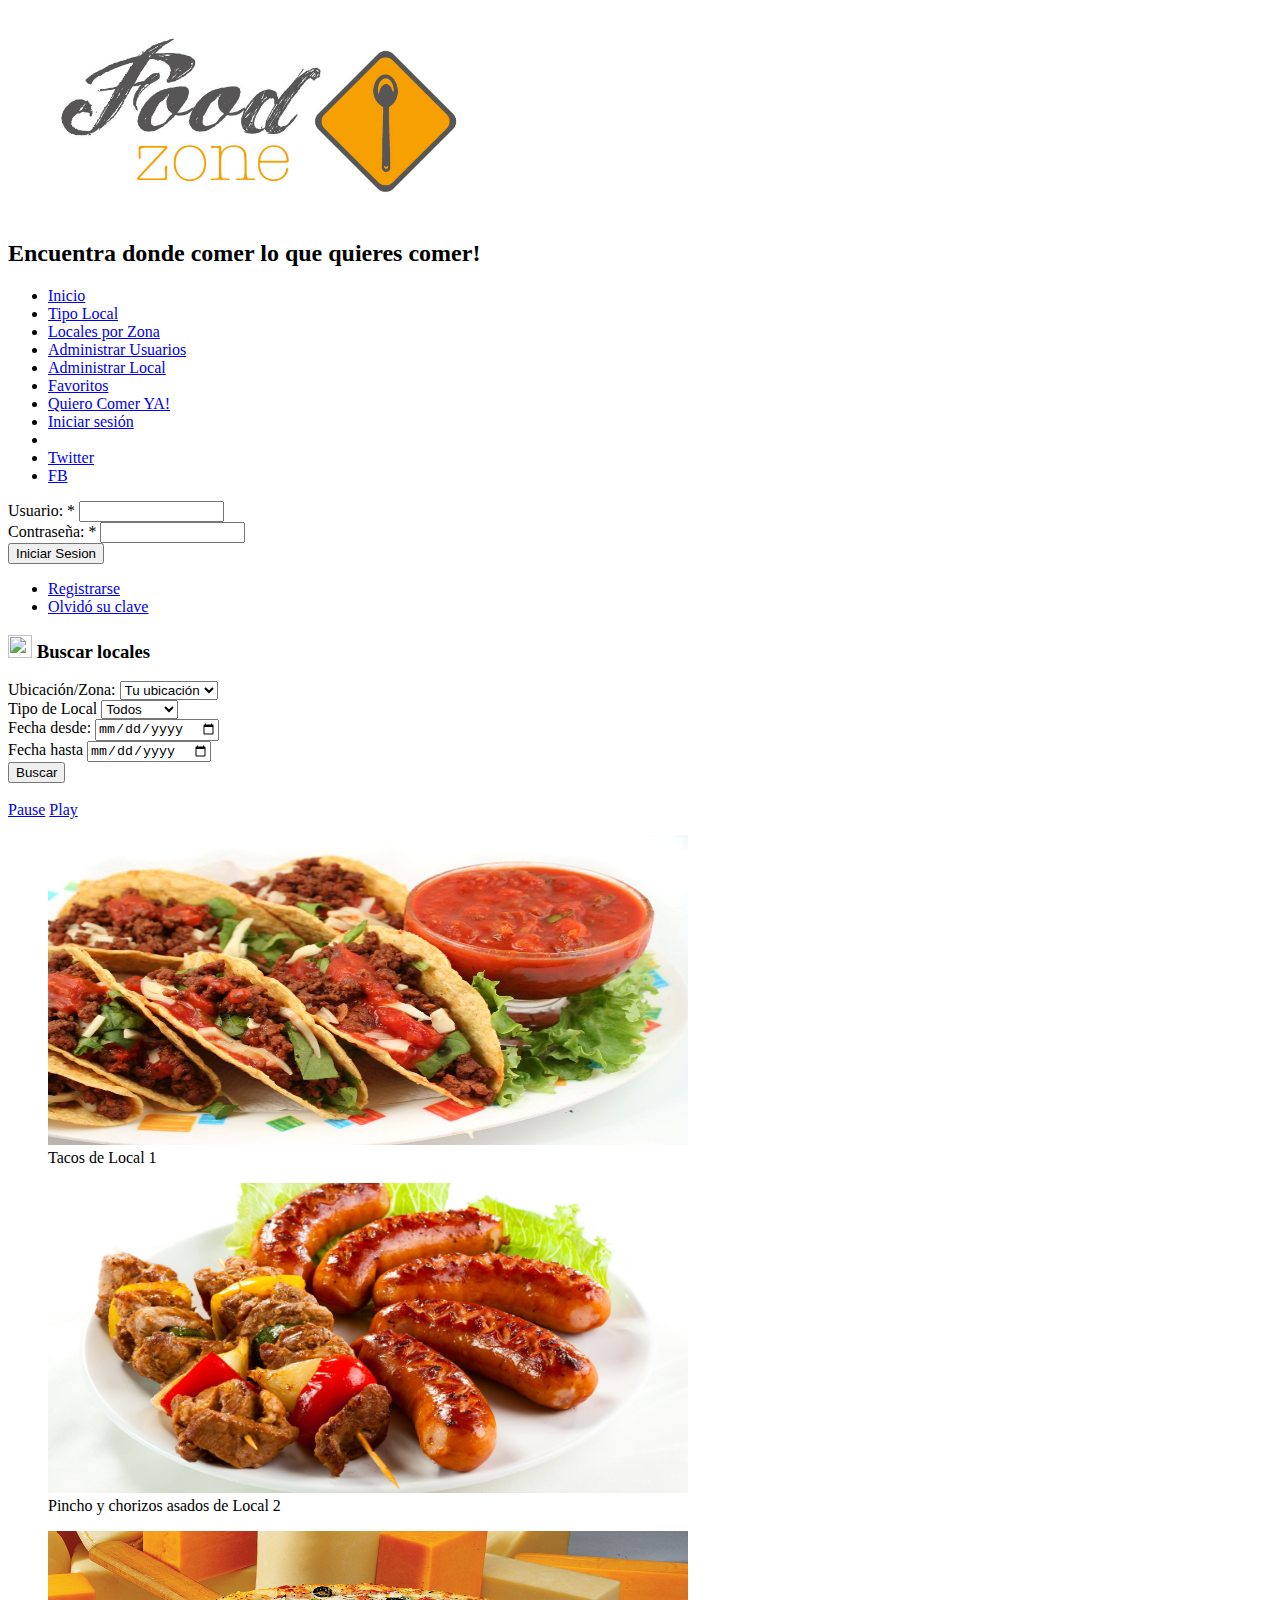
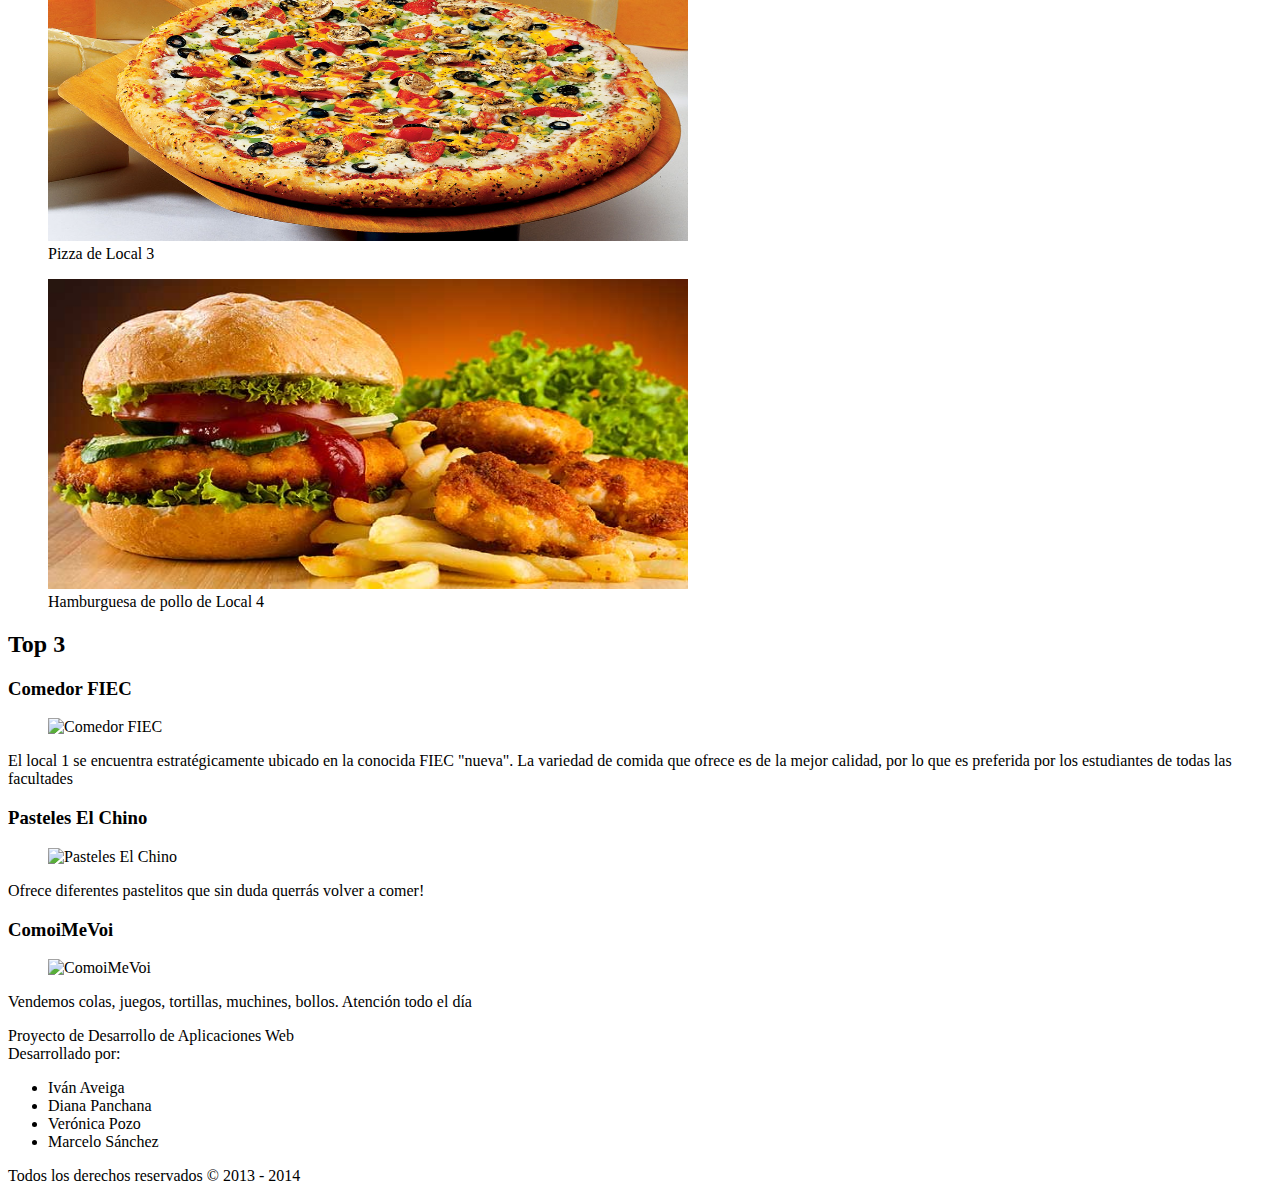
==== commit db09a99e: "Integración con comentarios de Facebook" ====
--- a/Proyecto DAW/index.html
+++ b/Proyecto DAW/index.html
@@ -8,6 +8,7 @@
         <link rel="stylesheet" href="CSS/estiloIndex.css" />
         <script src="js/cargarArchivos.js"></script>
         <script src="js/scriptNavigation.js"></script>
+        <script src="http://connect.facebook.net/en_US/all.js#xfbml=1"></script>
         <link rel="icon" href="imagen/logo-3.jpg" />
 	</head>
 
@@ -158,8 +159,19 @@
                 </div>
             </div>
 		</section>
-        
         <div style="clear: both"></div> 
+        			<div id="fb-root"></div>
+			<script>
+			  (function(d, s, id) {
+			    var js, fjs = d.getElementsByTagName(s)[0];
+			    if (d.getElementById(id)) return;
+			    js= d.createElement(s);
+			    js.id = id;
+			    js.src = "//connect.facebook.net/hu_HU/all.js#xfbml=1&appId=439919819448461"
+			    fjs.parentNode.insertBefore(js, fjs);
+			  }(document, 'script', 'facebook-jssdk'));
+			</script>
+			<div class ="fb-comments" data-href="http://example.com/comments" data-width="500" data-numposts="3" data-colorscheme="light"></div>
 
 		<footer>
 			Proyecto de Desarrollo de Aplicaciones Web <br>
